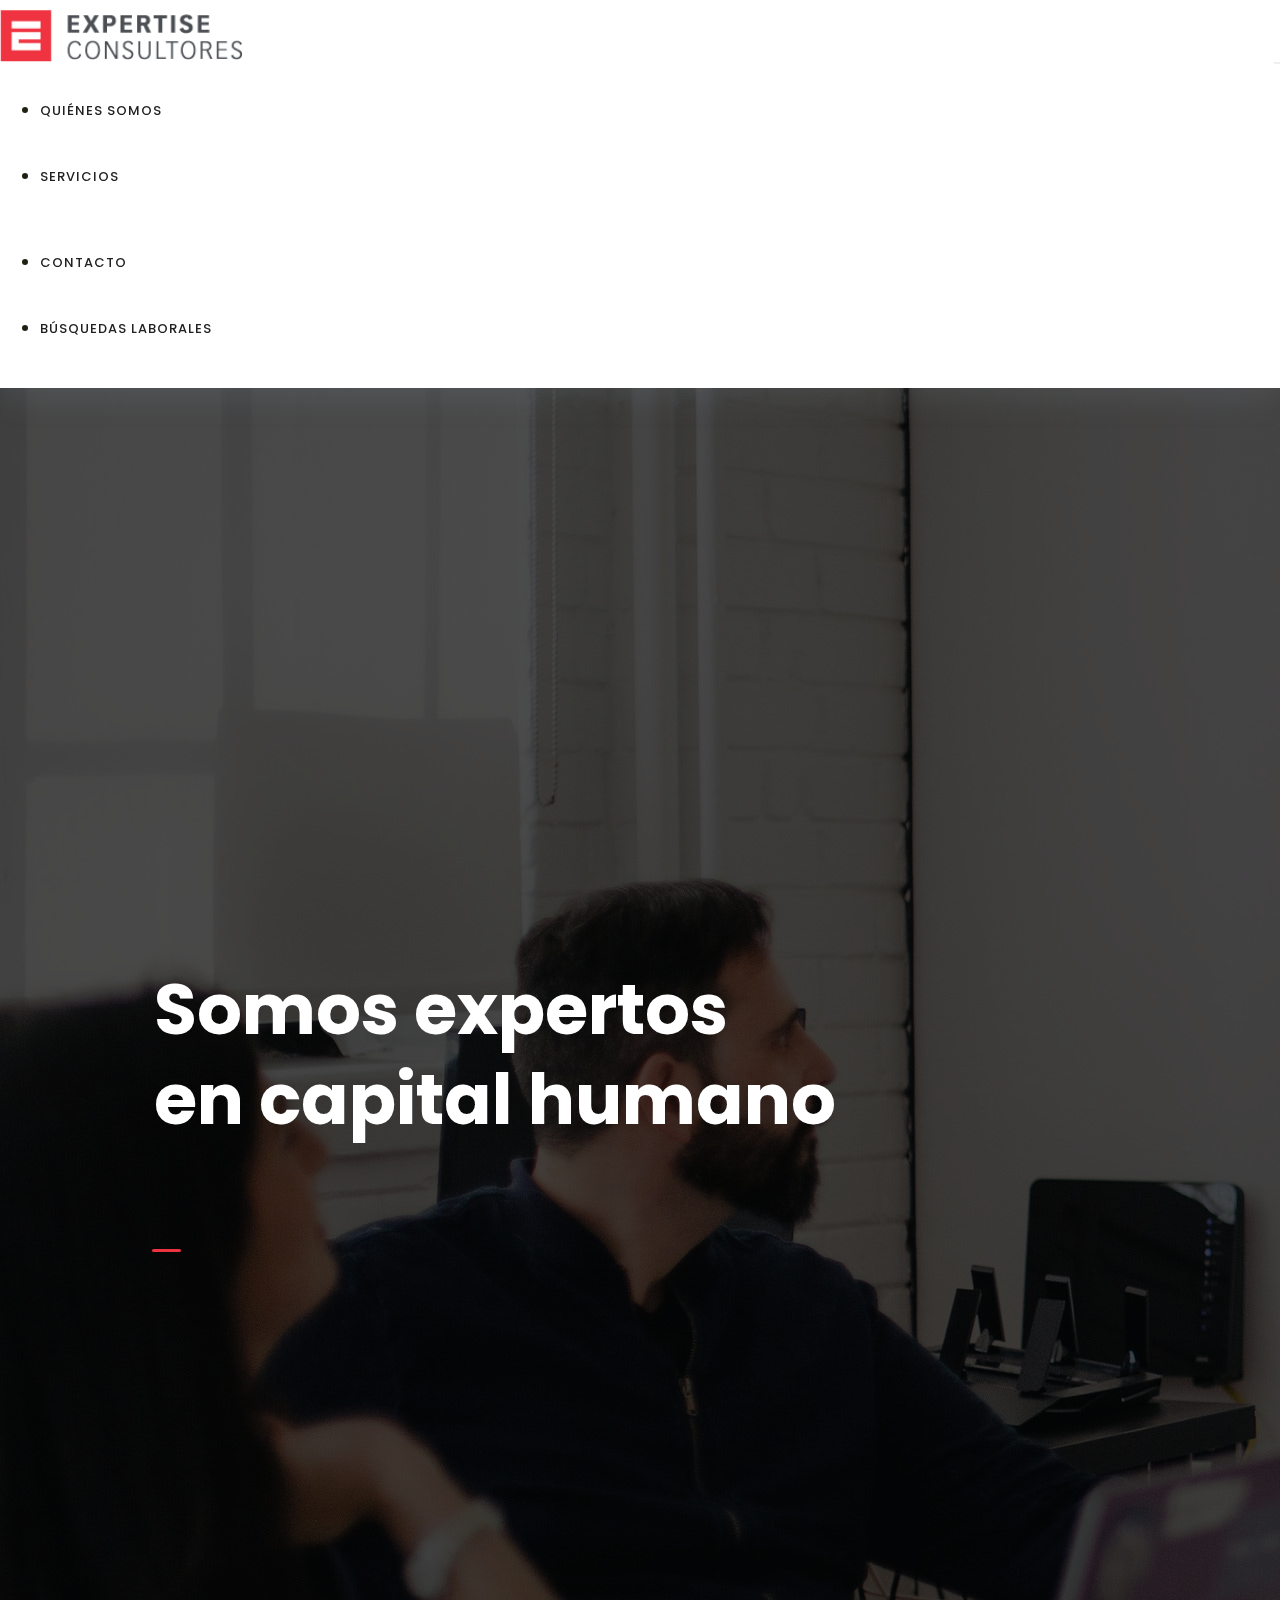
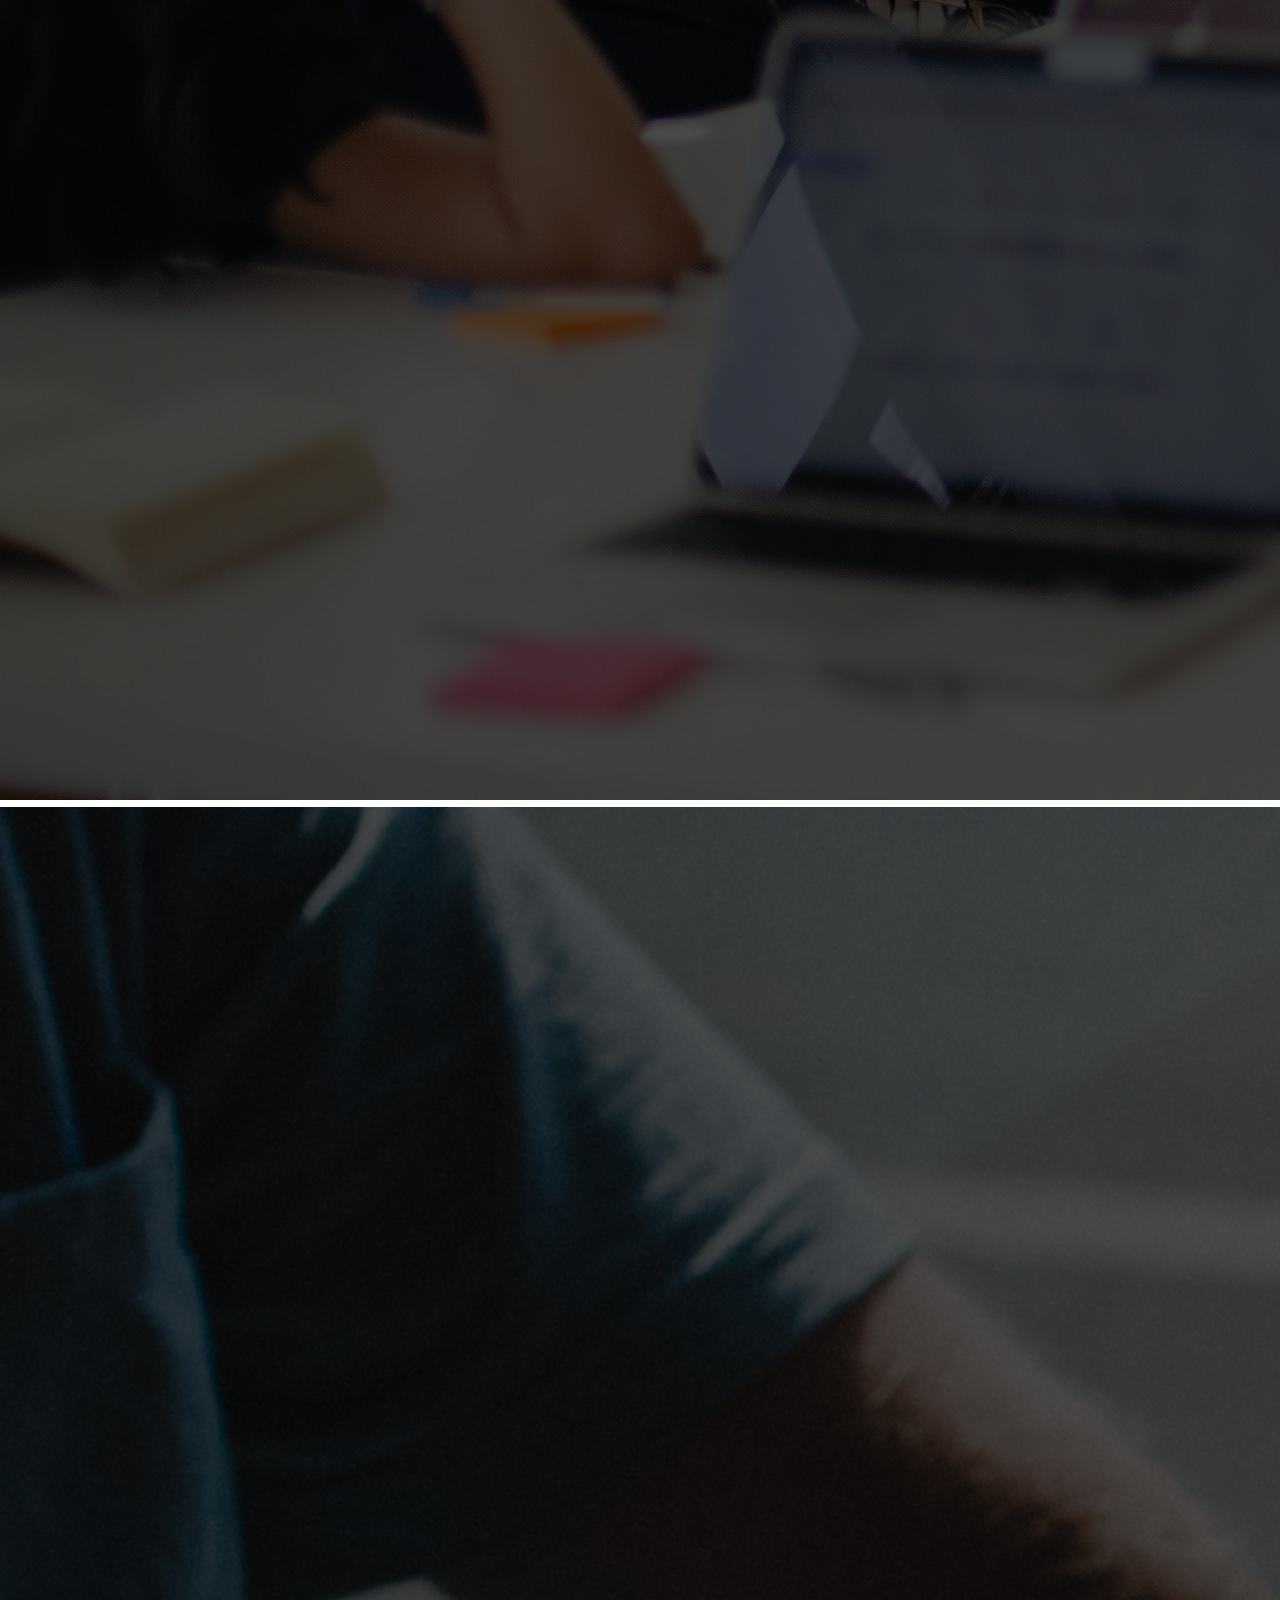
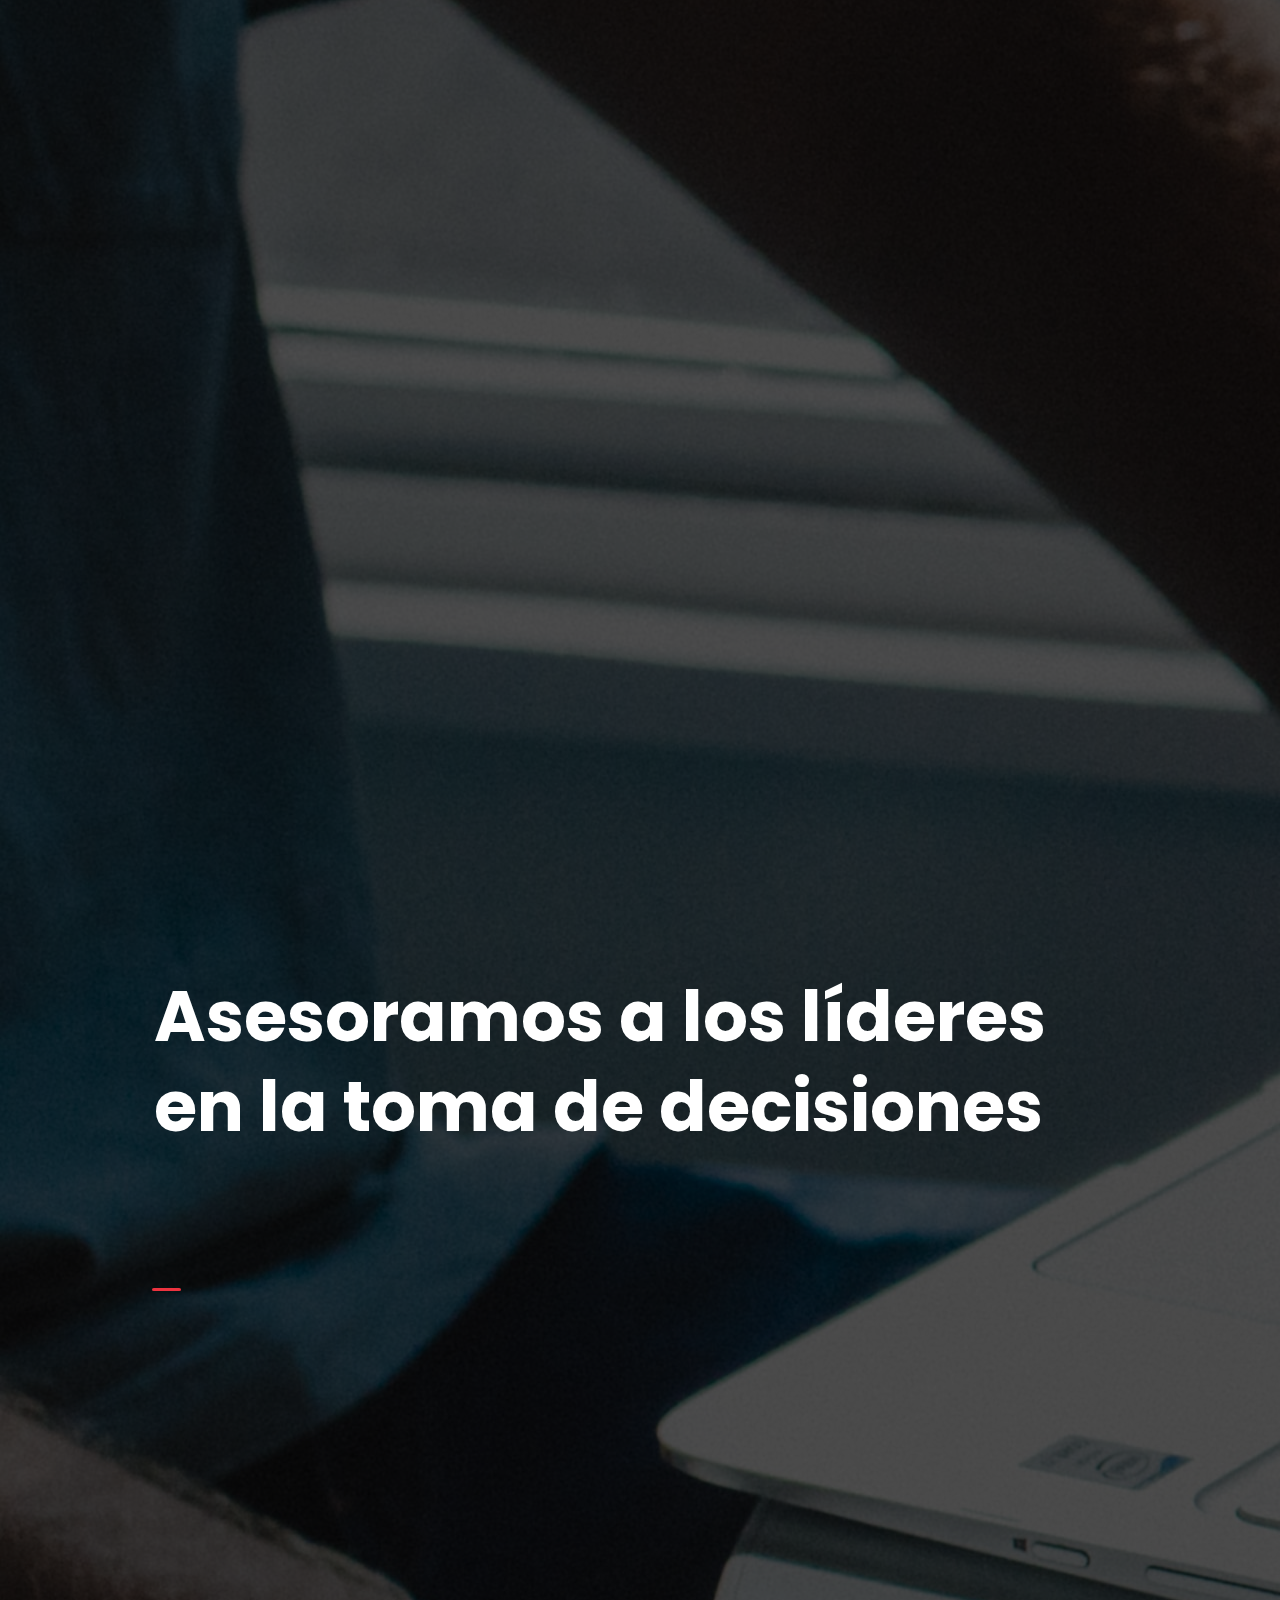
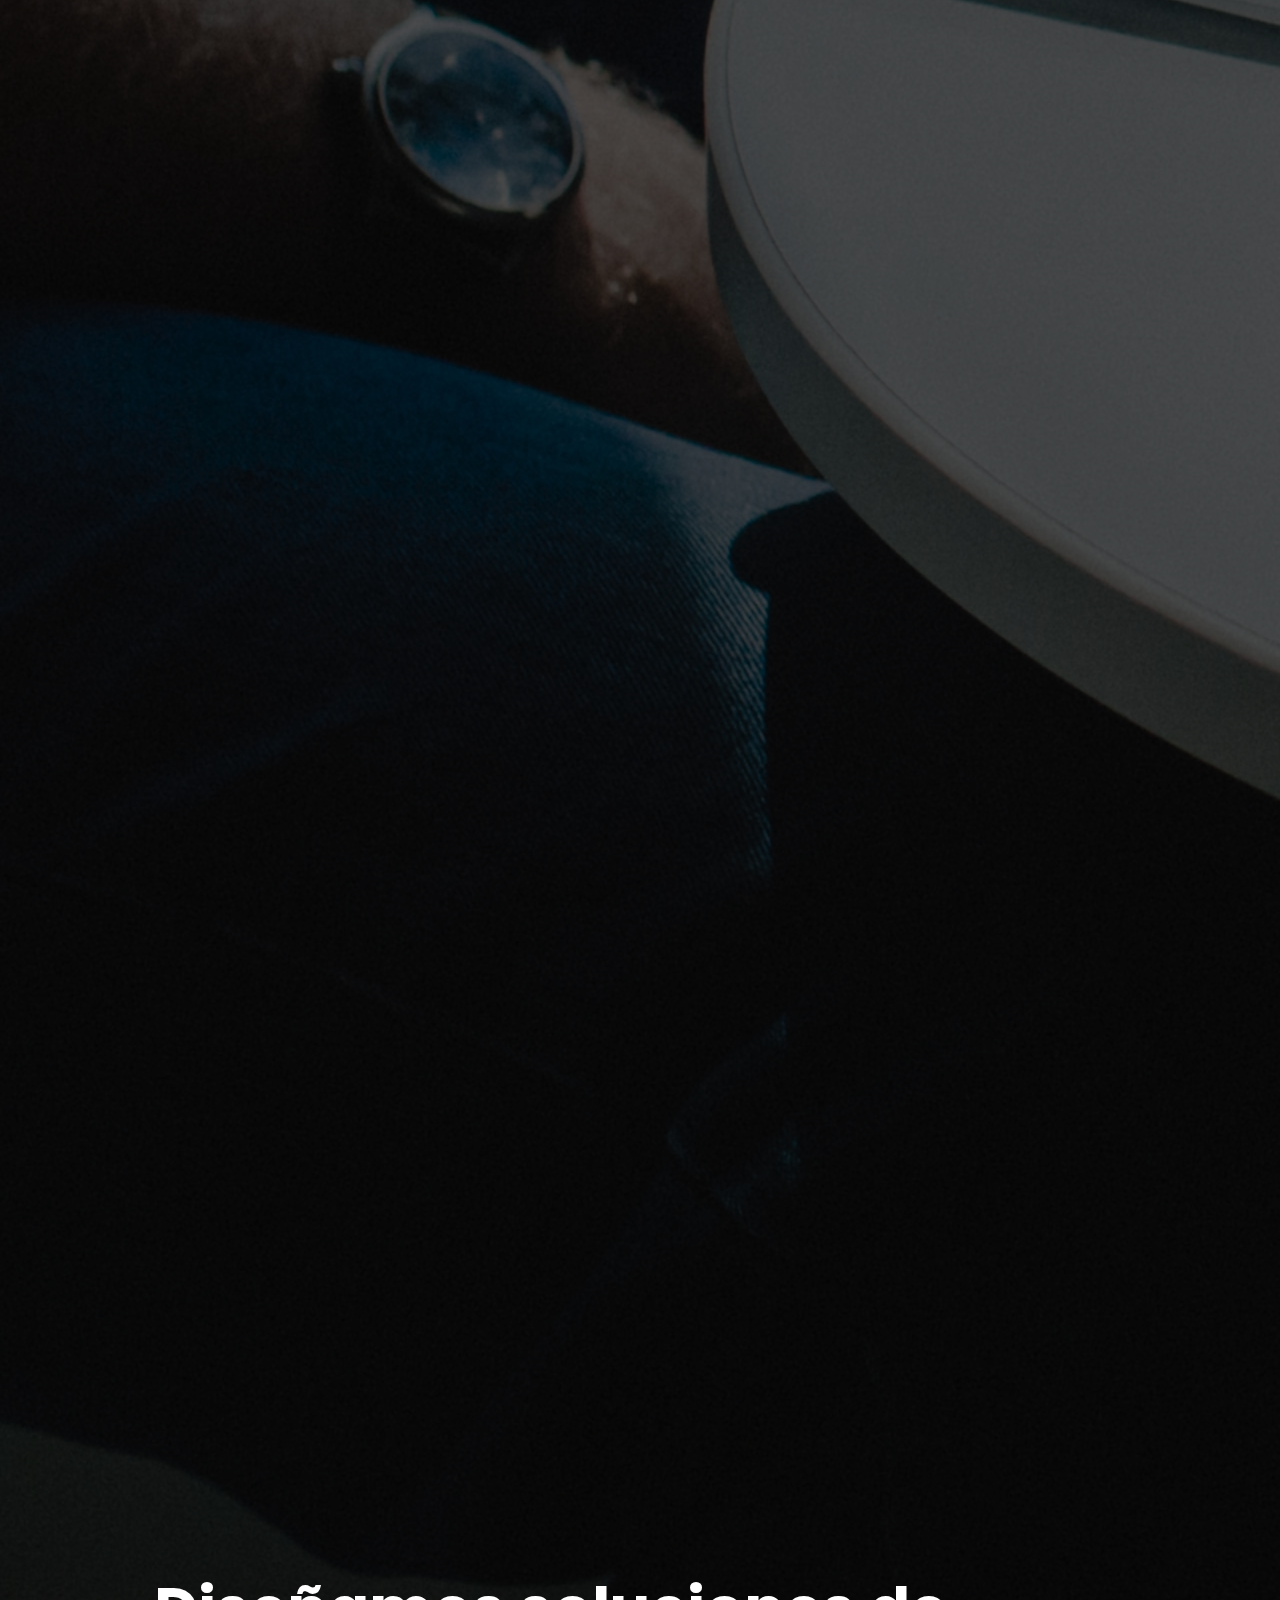
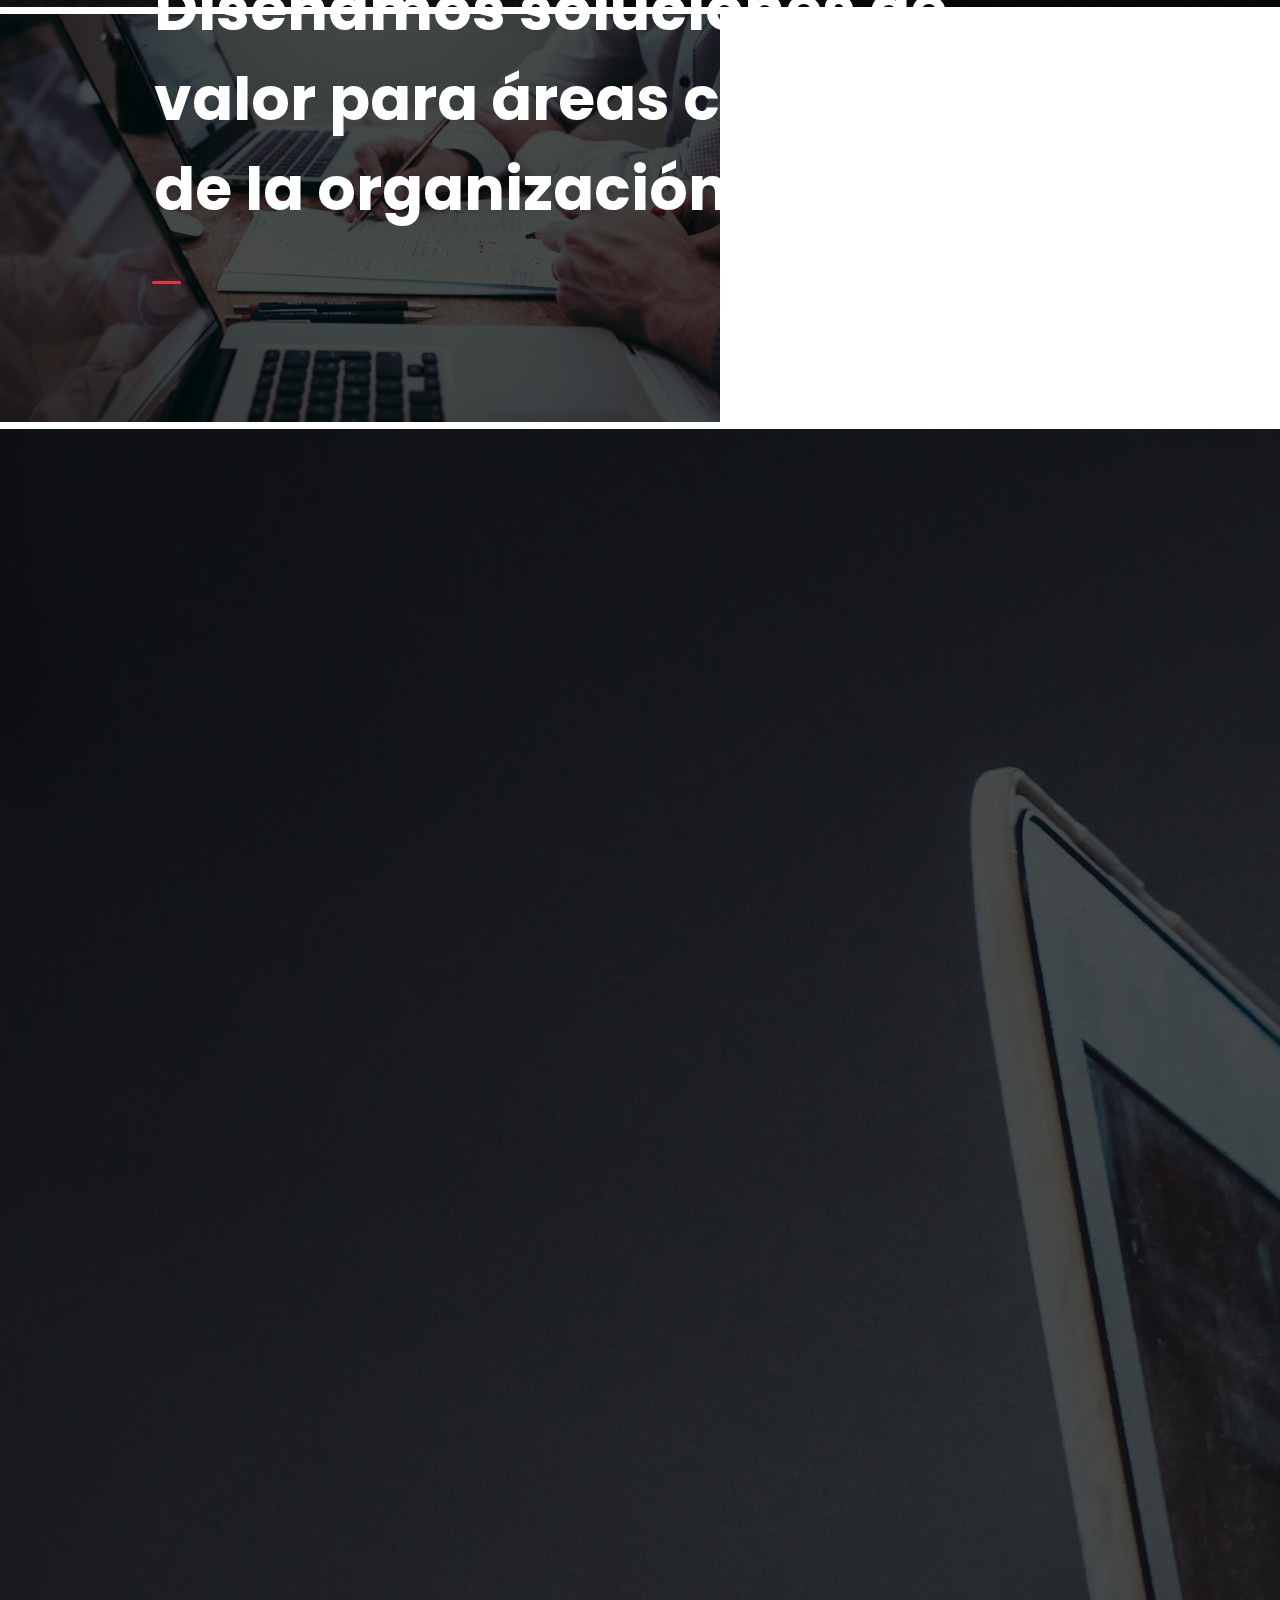
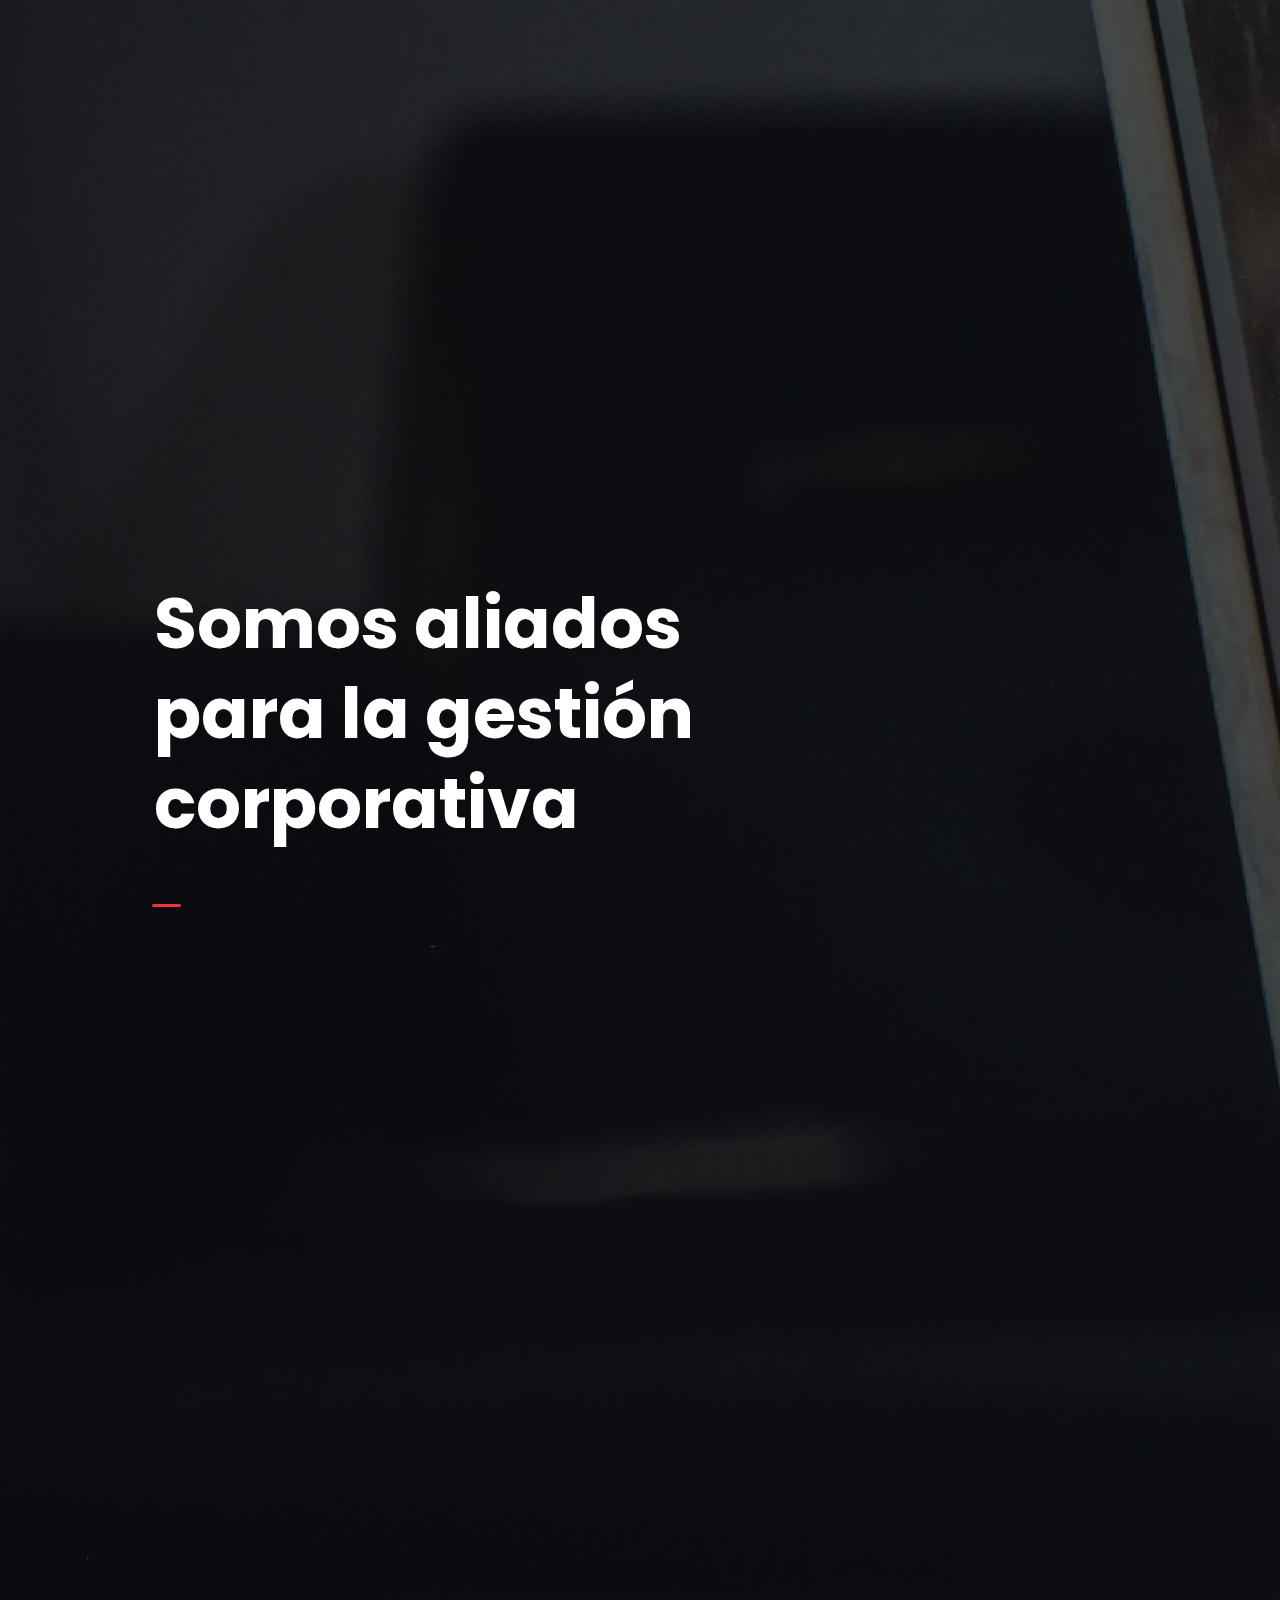
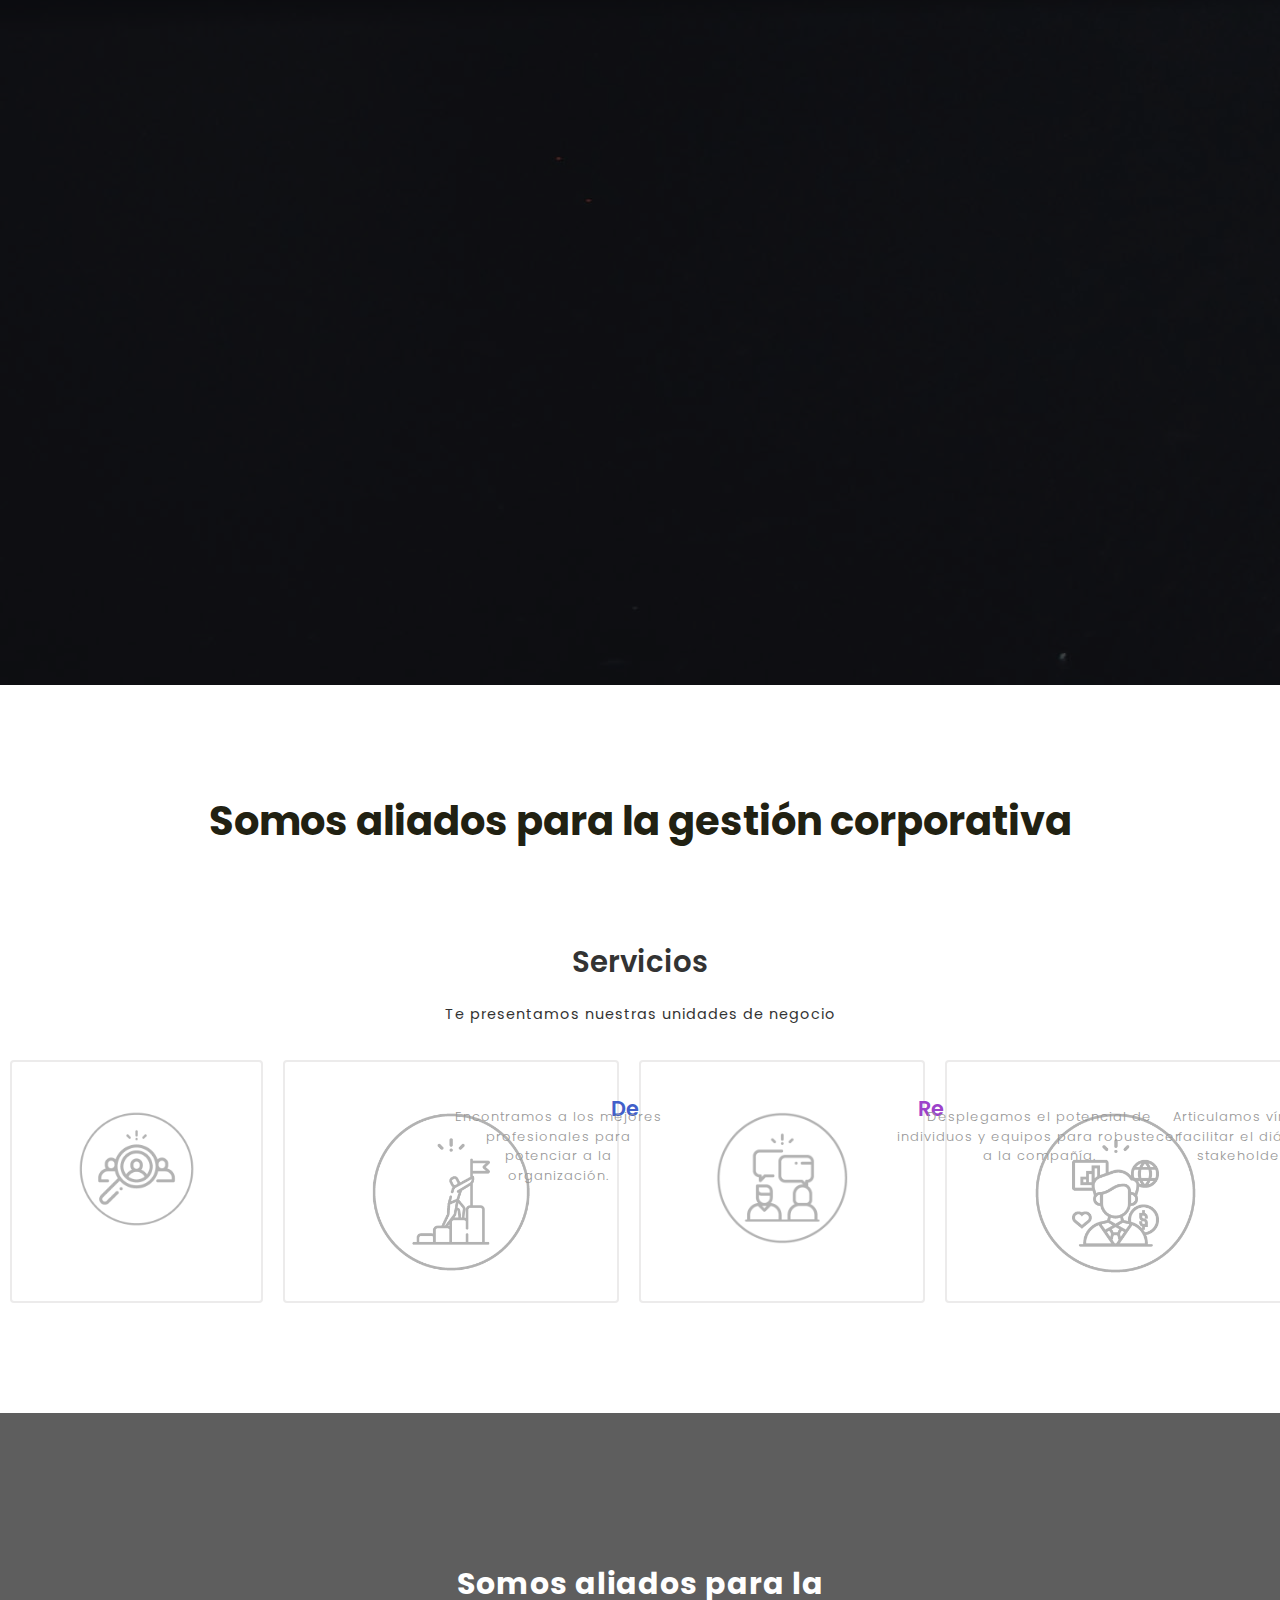
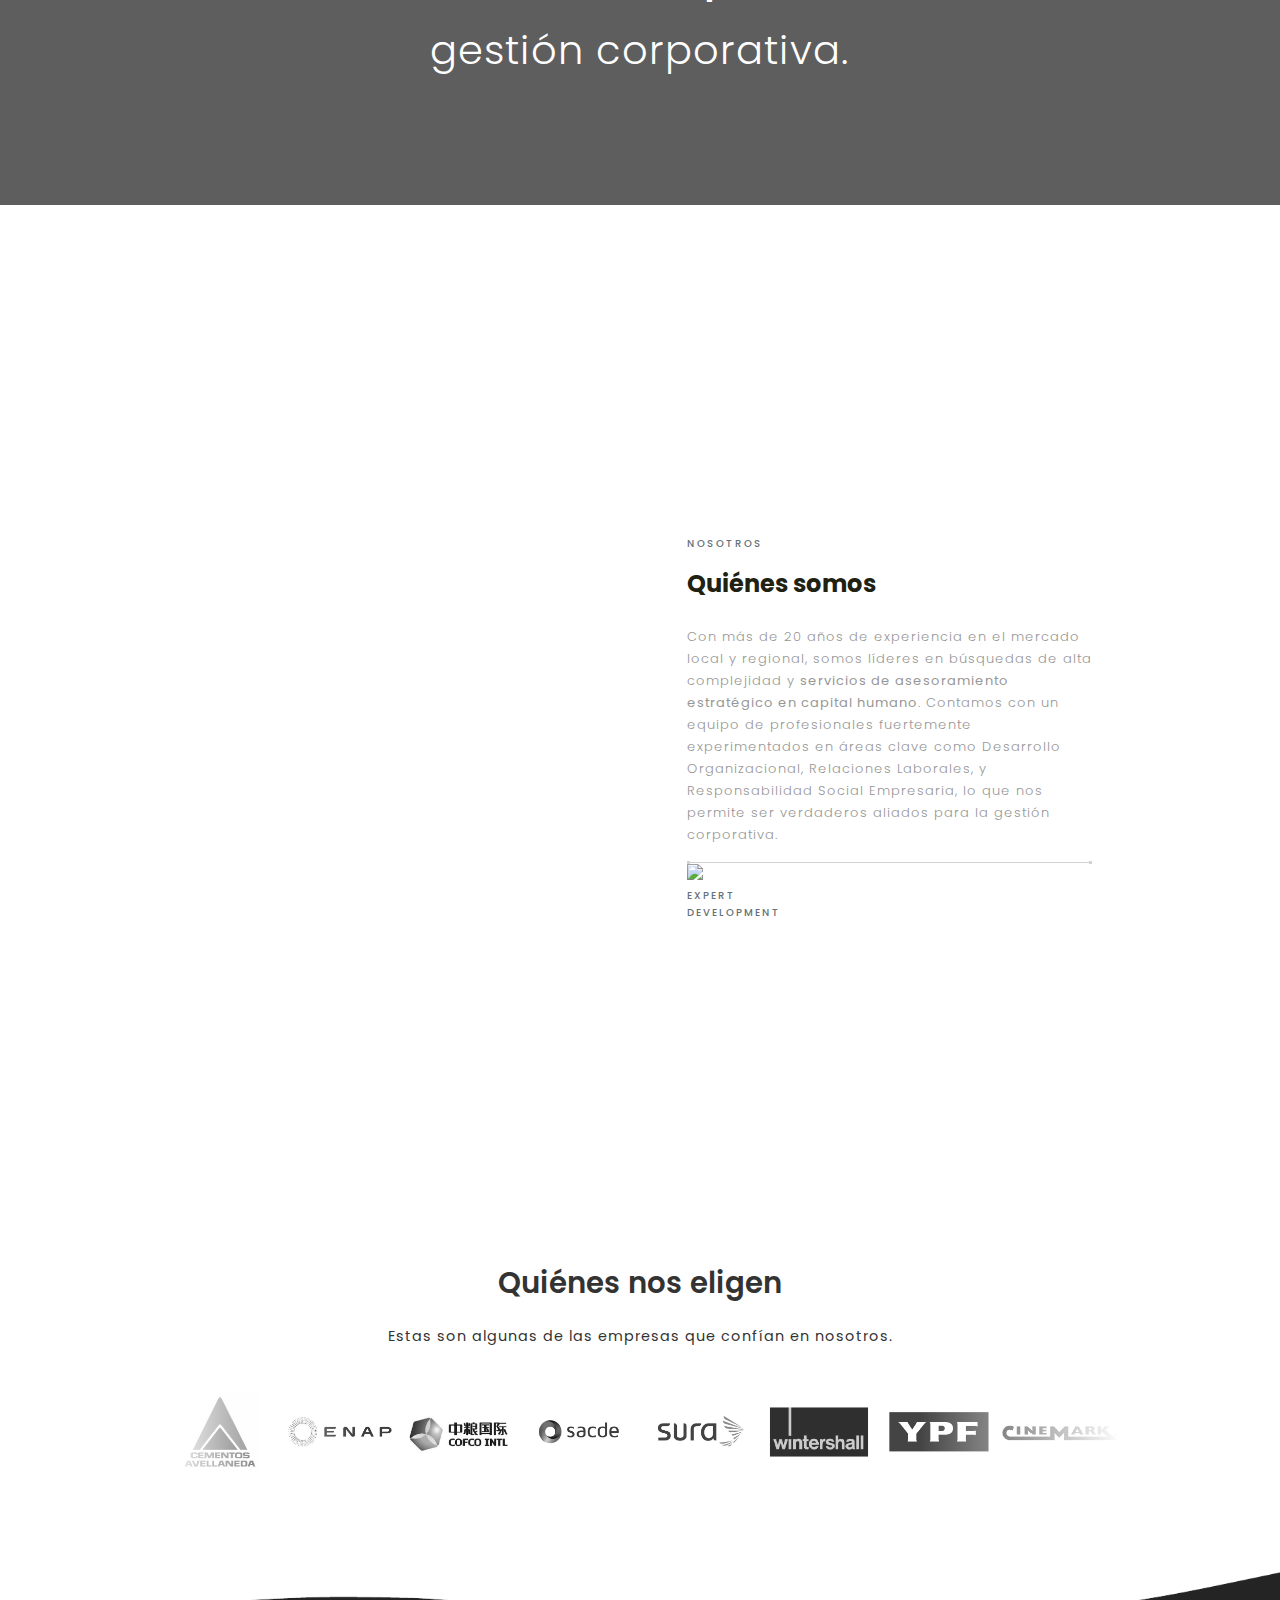
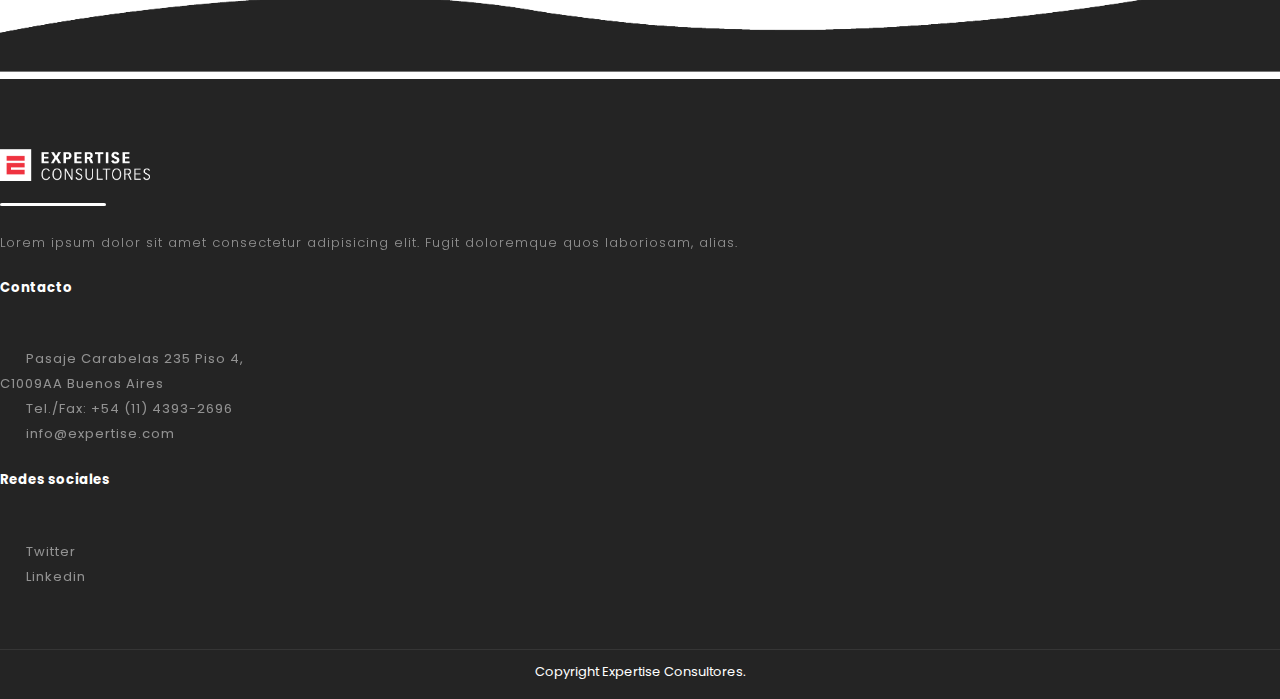
==== index.html @ 8ac510cd "first commit" ====
<!DOCTYPE html>
<html lang="en">

<head>
    <meta charset="UTF-8">
    <meta name="viewport" content="width=device-width, initial-scale=1.0">
    <link rel="stylesheet" href="https://stackpath.bootstrapcdn.com/bootstrap/4.5.0/css/bootstrap.min.css"
        integrity="sha384-9aIt2nRpC12Uk9gS9baDl411NQApFmC26EwAOH8WgZl5MYYxFfc+NcPb1dKGj7Sk" crossorigin="anonymous">
    <link href="css/style.css" rel="stylesheet" type="text/css">
    <link href="./css/all.min.css" rel="stylesheet">
    <title>Expertise Consultores</title>
</head>

<body>
    <div class="navigation-wrap bg-light start-header start-style">
        <div class="container">
            <div class="row">
                <div class="col-12">
                    <nav class="navbar navbar-expand-md navbar-light">
                        <a class="navbar-brand" href="index.html" target="_blank"><img src="./images/logo-gris.png"
                                alt=""></a>
                        <button class="navbar-toggler" type="button" data-toggle="collapse"
                            data-target="#navbarSupportedContent" aria-controls="navbarSupportedContent"
                            aria-expanded="false" aria-label="Toggle navigation">
                            <span class="navbar-toggler-icon"></span>
                        </button>
                        <div class="collapse navbar-collapse" id="navbarSupportedContent">
                            <ul class="navbar-nav ml-auto py-4 py-md-0">
                                <li class="nav-item pl-4 pl-md-0 ml-0 ml-md-4">
                                    <a class="nav-link" href="quienes-somos.html">Quiénes Somos</a>
                                </li>
                                <li class="nav-item pl-4 pl-md-0 ml-0 ml-md-4">
                                    <a class="nav-link dropdown-toggle" data-toggle="dropdown" href="#" role="button"
                                        aria-haspopup="true" aria-expanded="false">Servicios</a>
                                    <div class="dropdown-menu">
                                        <a class="dropdown-item" href="#">Recursos humanos</a>
                                        <a class="dropdown-item" href="search.html">Search</a>
                                        <a class="dropdown-item" href="desarrollo-organizacional.html">Desarrollo
                                            organizacional</a>
                                        <a class="dropdown-item" href="rse.html">RSE</a>
                                    </div>
                                </li>
                                <li class="nav-item pl-4 pl-md-0 ml-0 ml-md-4">
                                    <a class="nav-link" href="contacto.html">Contacto</a>
                                </li>
                                <li class="nav-item pl-4 pl-md-0 ml-0 ml-md-4">
                                    <a class="nav-link" href="#">Búsquedas Laborales</a>
                                </li>
                            </ul>
                        </div>
                    </nav>
                </div>
            </div>
        </div>
    </div>

    <!-- <div id="carouselExampleFade" class="carousel slide carousel-fade" data-ride="carousel">
        <div class="carousel-inner">
          <div class="carousel-item active">
            <div><img src="./images/fotofondo.jpg" class="d-block w-100" alt="..."></div>
          </div>
          <div class="carousel-item">
            <div><img src="./images/encuentro.jpg" class="d-block w-100" alt="..."></div>
          </div>
          <div class="carousel-item">
            <div><img src="./images/Imagen-4.png" class="d-block w-100" alt="..."></div>
          </div>
          <div class="carousel-item">
            <div><img src="./images/imagen 5.png" class="d-block w-100" alt="..."></div>
          </div>
        </div>
        <a class="carousel-control-prev" href="#carouselExampleFade" role="button" data-slide="prev">
          <span class="carousel-control-prev-icon" aria-hidden="true"></span>
          <span class="sr-only">Previous</span>
        </a>
        <a class="carousel-control-next" href="#carouselExampleFade" role="button" data-slide="next">
          <span class="carousel-control-next-icon" aria-hidden="true"></span>
          <span class="sr-only">Next</span>
        </a>
      </div> -->




    <div id="carouselExampleFade" class="carousel slide carousel-fade" data-ride="carousel">
        <div class="carousel-inner">
            <div class="carousel-item active">
                <div class="kenburns-top">
                    <img src="./images/fotofondo.jpg" class="d-block w-100" alt="...">
                </div>
                <div class="texto1">
                    <h2 class="text-focus-in1">Somos expertos <br> en capital humano</h2>
                </div>
                <div class="line-with-dots11">
                    <div class="left-dot3"></div>
                    <div class="right-dot3"></div>
                </div>
            </div>
            <div class="carousel-item">
                <div class="kenburns-top">
                    <img src="./images/encuentro.jpg" class="d-block w-100" alt="...">
                </div>
                <div class="texto2">
                    <h2 class="text-focus-in2">Asesoramos a los líderes <br>
                        en la toma de decisiones</h2>
                </div>
                <div class="line-with-dots11">
                    <div class="left-dot3"></div>
                    <div class="right-dot3"></div>
                </div>
            </div>
            <div class="carousel-item">
                <div class="kenburns-top">
                    <img src="./images/Imagen-4.png" class="d-block w-100" alt="...">
                </div>
                <div class="texto3">
                    <h2 class="text-focus-in3">Diseñamos soluciones de <br>valor para áreas clave <br> de la organización</h2>
                </div>
                <div class="line-with-dots13">
                    <div class="left-dot3"></div>
                    <div class="right-dot3"></div>
                </div>
            </div>
            <div class="carousel-item">
                <div class="kenburns-top">
                    <img src="./images/search.jpg" class="d-block w-100" alt="...">
                </div>
                <div class="texto4">
                    <h2 class="text-focus-in4">Somos aliados <br> para la gestión <br> corporativa</h2>
                </div>
                <div class="line-with-dots14">
                    <div class="left-dot3"></div>
                    <div class="right-dot3"></div>
                </div>
            </div>
        </div>
        <a class="carousel-control-prev" href="#carouselExampleFade" role="button" data-slide="prev">
            <span class="carousel-control-prev-icon" aria-hidden="true"></span>
            <span class="sr-only">Previous</span>
        </a>
        <a class="carousel-control-next" href="#carouselExampleFade" role="button" data-slide="next">
            <span class="carousel-control-next-icon" aria-hidden="true"></span>
            <span class="sr-only">Next</span>
        </a>
    </div>


    <!--C<div class="header">
        Content before waves
        <div class="inner-header flex">
        </div>
        Waves Container
        <div>
            <svg class="waves" xmlns="http://www.w3.org/2000/svg" xmlns:xlink="http://www.w3.org/1999/xlink"
                viewBox="0 24 150 28" preserveAspectRatio="none" shape-rendering="auto">
                <defs>
                    <path id="gentle-wave"
                        d="M-160 44c30 0 58-18 88-18s 58 18 88 18 58-18 88-18 58 18 88 18 v44h-352z" />
                </defs>
                <g class="parallax">
                    <use xlink:href="#gentle-wave" x="48" y="0" fill="rgba(255,255,255,0.7" />
                    <use xlink:href="#gentle-wave" x="48" y="3" fill="rgba(255,255,255,0.5)" />
                    <use xlink:href="#gentle-wave" x="48" y="5" fill="rgba(255,255,255,0.3)" />
                    <use xlink:href="#gentle-wave" x="48" y="7" fill="#fff" />
                </g>
            </svg>
        </div>
        Waves end
    </div>-->






    <div class="frase-principal">
        <h5>Somos aliados para la gestión corporativa</h5>
    </div>


    <div class="container">
        <section>
            <h3>Servicios</h3>
            <p class="section-lead">Te presentamos nuestras unidades de negocio</p>
            <div class="services-grid">
                <div class="service service1">
                    <i class="ti-bar-chart"></i>
                    <img src="./images/icono-home4.png" alt="">
                    <h4>Search</h4>
                    <p>Encontramos a los
                        mejores profesionales
                        para potenciar a la
                        organización.</p>
                    <a href="#" class="cta">Ver más <span class="ti-angle-right"></a>
                </div>
                <div class="service service2">
                    <i class="ti-light-bulb"></i>
                    <img src="./images/icono-home2.png" alt="">
                    <h4>Desarrollo organizacional</h4>
                    <p>Desplegamos el
                        potencial de individuos
                        y equipos para
                        robustecer a la
                        compañía.</p>
                    <a href="#" class="cta">Ver más <span class="ti-angle-right"></a>
                </div>

                <div class="service service3">
                    <i class="ti-money"></i>
                    <img src="./images/icono-home3.png" alt="">
                    <h4>Relaciones laborales</h4>
                    <p>Articulamos vínculos
                        para facilitar el diálogo
                        entre stakeholders clave.</p>
                    <a href="#" class="cta">Ver más <span class="ti-angle-right"></span></a>
                </div>
                <div class="service service4">
                    <i class="ti-money"></i>
                    <img src="./images/icono-home1.png" alt="">
                    <h4>Sustentabilidad & RSE</h4>
                    <p>Gestionamos y
                        certificamos
                        planes y acciones
                        de triple impacto.</p>
                    <a href="#" class="cta">Ver más <span class="ti-angle-right"></span></a>
                </div>
            </div>
        </section>
    </div>

    <!--Content ends-->

    <!-- parallax-->
    <div class="container-fluid d-none d-sm-none d-md-block" style="padding-left:0px;">
        <div class="row" style="margin-bottom: 0px;">
            <div class="col-sm-12" style="padding-top:0px;padding-left: 0px;padding-right: 0px;">
                <div class="div-block1" id="Quehacemos">
                    <div class="w-container">
                        <div class="paragraph-21">
                            <p class="paragraph-201">Somos aliados para la </p>
                            <p class="paragraph-20" style="margin:0px">gestión corporativa.
                            </p>
                        </div>
                    </div>
                </div>
            </div>
        </div>
    </div>

    <div id="Studio" class="content-section">
        <div class="content-wrapper w-container">

        </div>
        <div data-ix="content-section-3" class="flex-wrapper less-bottom-border">
            <div data-ix="move-up-on-load-1" class="wide-column"
                style="opacity: 1; transform: translateX(0px) translateY(0px) translateZ(0px); transition: opacity 200ms, transform 800ms;">
            </div>
            <div data-ix="move-right-on-load-2" class="wide-text-column">
                <div class="wide-column-text-box" data-ix="move-up-on-load-2"
                    style="opacity: 1; transform: translateX(0px) translateY(0px) translateZ(0px); transition: opacity 200ms, transform 800ms;">
                    <div class="contenido-blanco">
                        <div class="heading-box">
                            <div class="mini-title">nosotros</div>
                            <h2>Quiénes somos</h2>
                        </div>
                        <p>Con más de 20 años de experiencia en el mercado local y regional,
                            somos líderes en búsquedas de alta complejidad y <strong>servicios de
                                asesoramiento estratégico en capital humano</strong>.
                            Contamos con un equipo de profesionales fuertemente
                            experimentados en áreas clave como Desarrollo Organizacional,
                            Relaciones Laborales, y Responsabilidad Social Empresaria, lo que
                            nos permite ser verdaderos aliados para la gestión corporativa. </p>
                        <!-- <p>Expertise Consultores es una empresa argentina de consultoría en Recursos Humanos con más de
                            15 años de trayectoria en el mercado nacional y regional. En estos años de continuo
                            crecimiento, hemos asistido a empresas nacionales y
                            multinacionales de primera línea, pertenecientes a los más variados rubros de la actividad
                            económica.</p> -->
                        <div class="mini-section">
                            <div class="mini-section-box-middle">
                                <div class="line-with-dots">
                                    <div class="left-dot"></div>
                                    <div class="right-dot"></div>
                                </div>
                            </div>
                            <div class="mini-section-box">
                                <img src="http://uploads.webflow.com/58e660e85f1ee2ef42d0321d/58e67af3b67685d26f850b8b_Id.png"
                                    width="46" class="mini-section-icon">
                                <div class="mini-title">EXPERT
                                    <br>DEVELOPMENT</div>
                            </div>
                        </div>
                    </div>
                </div>
            </div>
        </div>
    </div>

    <div class="clientes">
        <div>
            <h3>Quiénes nos eligen</h3>
            <p class="section-lead">Estas son algunas de las empresas que confían en nosotros.</p>
        </div>
        <div class="slider">
            <div class="slide-track">
                <div class="slide-clientes">
                    <img src="./images/logos/1-01.png" />
                </div>
                <div class="slide-clientes">
                    <img src="./images/logos/1-02.png" />
                </div>
                <div class="slide-clientes">
                    <img src="./images/logos/1-03.png" />
                </div>
                <!-- <div class="slide-clientes">
                    <img src="./images/logos/1-04.png" />
                </div> -->
                <div class="slide-clientes">
                    <img src="./images/logos/1-05.png" />
                </div>
                <div class="slide-clientes">
                    <img src="./images/logos/1-06.png" />
                </div>
                <div class="slide-clientes">
                    <img src="./images/logos/1-07.png" />
                </div>
                <div class="slide-clientes">
                    <img src="./images/logos/1-08.png" />
                </div>
                <div class="slide-clientes">
                    <img src="./images/logos/1-09.png" />
                </div>
                <div class="slide-clientes">
                    <img src="./images/logos/1-10.png" />
                </div>
                <div class="slide-clientes">
                    <img src="./images/logos/1-11.png" />
                </div>
                <div class="slide-clientes">
                    <img src="./images/logos/1-12.png" />
                </div>
                <div class="slide-clientes">
                    <img src="./images/logos/1-13.png" />
                </div>
                <div class="slide-clientes">
                    <img src="./images/logos/1-14.png" />
                </div>
                <div class="slide-clientes">
                    <img src="./images/logos/1-15.png" />
                </div>
                <div class="slide-clientes">
                    <img src="./images/logos/1-16.png" />
                </div>
                <div class="slide-clientes">
                    <img src="./images/logos/1-17.png" />
                </div>
                <div class="slide-clientes">
                    <img src="./images/logos/1-18.png" />
                </div>
                <div class="slide-clientes">
                    <img src="./images/logos/1-19.png" />
                </div>
                <!-- <div class="slide-clientes">
                    <img src="./images/logos/1-20.png" />
                </div> -->
                <div class="slide-clientes">
                    <img src="./images/logos/1-21.png" />
                </div>
                <div class="slide-clientes">
                    <img src="./images/logos/1-22.png" />
                </div>
                <div class="slide-clientes">
                    <img src="./images/logos/1-23.png" />
                </div>
                <!-- <div class="slide-clientes">
                    <img src="./images/logos/1-24.png" />
                </div> -->
                <!-- <div class="slide-clientes">
                    <img src="./images/logos/1-25.png" />
                </div> -->
                <div class="slide-clientes">
                    <img src="./images/logos/1-26.png" />
                </div>
                <!-- <div class="slide-clientes">
                    <img src="./images/logos/1-27.png" />
                </div> -->
                <div class="slide-clientes">
                    <img src="./images/logos/1-28.png" />
                </div>
            </div>
        </div>
    </div>





    <!-- <div class="cuadro-gris">


    </div> -->








    <div class="padre-footer">
        <!-- <div class="image-footer">
            <div class="content-section1 contact-us">
                <div class="text-box _7" data-ix="move-up-on-load-2">
                    <div class="heading-box">
                        <div class="mini-title">Contactanos</div>
                        <h2 class="heading-2">Contacto</h2>
                    </div>
                    <p>Lorem ipsum dolor sit amet, consectetur adipisicing elit. Placeat, perspiciatis asperiores
                        nisi aut ipsum facilis nostrum minus omnis, perferendis, eum quam cum dicta expedita
                        consequuntur iure illum blanditiis! Enim, laudantium!</p>
                    <div class="divider-line"></div>
                    <div class="contact-details-big">01-800-123-456
                        <br>hey@yourwebsite.com</div>
                    <a href="/contact-us" class="button w-button">contact form</a>
                </div>
            </div>
        </div> -->
        <div class="linea-negra">
            <img src="images/linea.png" alt="">
        </div>
        <div class="footerult">


            <div class="container">
                <div class="row">
                    <div class="col-xs-12 col-md-4">
                        <img src="images/logo-tblanco.png" width="150" alt="logo">
                        <div class="line-with-dots10">
                            <div class="left-dot10"></div>
                            <div class="right-dot10"></div>
                        </div>
                        <p>Lorem ipsum dolor sit amet consectetur adipisicing elit. Fugit doloremque quos laboriosam,
                            alias.
                        </p>
                    </div>

                    <div class="col-xs-12 col-md-4">
                        <h5 class="heading-4">Contacto</h5><br>
                        <div class="footer-link-wrapper1 w-clearfix">
                            <i class="fal fa-map-marker-alt"></i>
                            <a href="maps" class="footer-link">Pasaje Carabelas 235 Piso 4,<br>C1009AA Buenos Aires</a>
                        </div>
                        <div class="footer-link-wrapper1 w-clearfix">
                            <i class="fal fa-phone-alt"></i>
                            <a href="maps" class="footer-link">Tel./Fax: +54 (11) 4393-2696</a>
                        </div>
                        <div class="footer-link-wrapper1 w-clearfix">
                            <i class="fal fa-envelope"></i>
                            <a href="mailto:info@expertise.com" class="footer-link">info@expertise.com</a>
                        </div>
                    </div>
                    <div class="col-xs-12 col-md-4">
                        <h5 class="heading-4">Redes sociales</h5><br>
                        <div class="footer-link-wrapper1 w-clearfix">
                            <i class="fab fa-twitter"></i>
                            <a href="https://twitter.com/expertisesa" class="footer-link with-icon">Twitter</a>
                        </div>
                        <div class="footer-link-wrapper1 w-clearfix">
                            <i class="fab fa-linkedin"></i>
                            <a href="https://www.linkedin.com/company/expertise-consultores/"
                                class="footer-link with-icon">Linkedin</a>
                        </div>
                    </div>
                </div>
            </div>
        </div>
        <div class="footer-copy">
            <div class="center footer2 d-none d-sm-none d-md-block">
                <div class="container">
                    <div class="row">
                        <div class="col-xs-12 col-sm-12 col-md-12">
                            <div class="w-container">
                                <div class="footer-text">Copyright Expertise Consultores.</div>
                            </div>
                        </div>
                    </div>
                </div>
            </div>
        </div>
    </div>
















    <!-- footer-->













    <script src="https://code.jquery.com/jquery-3.3.1.slim.min.js"
        integrity="sha384-q8i/X+965DzO0rT7abK41JStQIAqVgRVzpbzo5smXKp4YfRvH+8abtTE1Pi6jizo"
        crossorigin="anonymous"></script>
    <script src="https://cdnjs.cloudflare.com/ajax/libs/popper.js/1.14.7/umd/popper.min.js"
        integrity="sha384-UO2eT0CpHqdSJQ6hJty5KVphtPhzWj9WO1clHTMGa3JDZwrnQq4sF86dIHNDz0W1"
        crossorigin="anonymous"></script>
    <script src="https://stackpath.bootstrapcdn.com/bootstrap/4.3.1/js/bootstrap.min.js"
        integrity="sha384-JjSmVgyd0p3pXB1rRibZUAYoIIy6OrQ6VrjIEaFf/nJGzIxFDsf4x0xIM+B07jRM"
        crossorigin="anonymous"></script>
    <script src="https://ajax.googleapis.com/ajax/libs/jquery/2.2.0/jquery.min.js" type="text/javascript"></script>
    <script src="js/js.js" type="text/javascript"></script>
</body>

</html>
---- css/style.css ----
@import url('https://fonts.googleapis.com/css?family=Poppins:100,100i,200,200i,300,300i,400,400i,500,500i,600,600i,700,700i,800,800i,900,900i&subset=devanagari,latin-ext');

/* #Primary
================================================== */
body{
font-family: 'Poppins', sans-serif;
font-size: 16px;
line-height: 24px;
font-weight: 400;
color: #212112;
background-position: center;
background-repeat: repeat;
background-size: 7%;
background-color: #fff;
overflow-x: hidden;
transition: all 200ms linear;
}

/* #Navigation
================================================== */

.start-header {
opacity: 1;
transform: translateY(0);
padding: 10px 0;
box-shadow: 0 10px 30px 0 rgba(138, 155, 165, 0.15);
-webkit-transition : all 0.3s ease-out;
transition : all 0.3s ease-out;
}
.start-header.scroll-on {
box-shadow: 0 5px 10px 0 rgba(138, 155, 165, 0.15);
padding: 5px 0;
-webkit-transition : all 0.3s ease-out;
transition : all 0.3s ease-out;
}
.start-header.scroll-on .navbar-brand img{
height: 28px;
-webkit-transition : all 0.3s ease-out;
transition : all 0.3s ease-out;
}
.navigation-wrap{
position: fixed;
width: 100%;
top: 0;
left: 0;
z-index: 1000;
-webkit-transition : all 0.3s ease-out;
transition : all 0.3s ease-out;
}
.navbar{
padding: 0;
}
.navbar-brand img{
height: 52px;
width: auto;
display: block;
-webkit-transition : all 0.3s ease-out;
transition : all 0.3s ease-out;
}
.navbar-toggler {
float: right;
border: none;
padding-right: 0;
}
.navbar-toggler:active,
.navbar-toggler:focus {
outline: none;
}
.navbar-light .navbar-toggler-icon {
width: 24px;
height: 17px;
background-image: none;
position: relative;
border-bottom: 1px solid #000;
transition: all 300ms linear;
}
.navbar-light .navbar-toggler-icon:after, 
.navbar-light .navbar-toggler-icon:before{
width: 24px;
position: absolute;
height: 1px;
background-color: #000;
top: 0;
left: 0;
content: '';
z-index: 2;
transition: all 300ms linear;
}
.navbar-light .navbar-toggler-icon:after{
top: 8px;
}
.navbar-toggler[aria-expanded="true"] .navbar-toggler-icon:after {
transform: rotate(45deg);
}
.navbar-toggler[aria-expanded="true"] .navbar-toggler-icon:before {
transform: translateY(8px) rotate(-45deg);
}
.navbar-toggler[aria-expanded="true"] .navbar-toggler-icon {
border-color: transparent;
}
.nav-link{
color: #212121 !important;
font-weight: 500;
transition: all 200ms linear;
}
.nav-item:hover .nav-link{
color: #ED333F !important;
}
.nav-item.active .nav-link{
color: #777 !important;
}
.nav-link {
position: relative;
padding: 5px 0 !important;
display: inline-block;
}
.nav-item:after{
position: absolute;
bottom: -5px;
left: 0;
width: 100%;
height: 2px;
content: '';
background-color: #ED333F;
opacity: 0;
transition: all 200ms linear;
}

.nav-item:hover:after{
bottom: 0;
opacity: 1;
}
.nav-item.active:hover:after{
opacity: 0;
}
.nav-item{
position: relative;
transition: all 200ms linear;
}

/* #Primary style
================================================== */

.bg-light {
background-color: #fff !important;
transition: all 200ms linear;
}
.section {
position: relative;
width: 100%;
display: block;
}
.full-height {
height: 100vh;
}
.over-hide {
overflow: hidden;
}
.absolute-center {
position: absolute;
top: 50%;
left: 0;
width: 100%;
margin-top: 40px;
transform: translateY(-50%);
z-index: 20;
}
h1{
font-size: 48px;
line-height: 1.2;
font-weight: 700;
color: #212112;
text-align: center;
}
p{
text-align: center;
margin: 0;
padding-top: 10px;
opacity: 1;
transform: translate(0);
transition: all 300ms linear;
transition-delay: 1700ms;
}
body.hero-anime p{
opacity: 0;
transform: translateY(40px);
transition-delay: 1700ms;
}
h1 span{
display: inline-block;
transition: all 300ms linear;
opacity: 1;
transform: translate(0);
}
body.hero-anime h1 span:nth-child(1){
opacity: 0;
transform: translateY(-20px);
}
body.hero-anime h1 span:nth-child(2){
opacity: 0;
transform: translateY(-30px);
}
body.hero-anime h1 span:nth-child(3){
opacity: 0;
transform: translateY(-50px);
}
body.hero-anime h1 span:nth-child(4){
opacity: 0;
transform: translateY(-10px);
}
body.hero-anime h1 span:nth-child(5){
opacity: 0;
transform: translateY(-50px);
}
body.hero-anime h1 span:nth-child(6){
opacity: 0;
transform: translateY(-20px);
}
body.hero-anime h1 span:nth-child(7){
opacity: 0;
transform: translateY(-40px);
}
body.hero-anime h1 span:nth-child(8){
opacity: 0;
transform: translateY(-10px);
}
body.hero-anime h1 span:nth-child(9){
opacity: 0;
transform: translateY(-30px);
}
body.hero-anime h1 span:nth-child(10){
opacity: 0;
transform: translateY(-20px);
}
h1 span:nth-child(1){
transition-delay: 1000ms;
}
h1 span:nth-child(2){
transition-delay: 700ms;
}
h1 span:nth-child(3){
transition-delay: 900ms;
}
h1 span:nth-child(4){
transition-delay: 800ms;
}
h1 span:nth-child(5){
transition-delay: 1000ms;
}
h1 span:nth-child(6){
transition-delay: 700ms;
}
h1 span:nth-child(7){
transition-delay: 900ms;
}
h1 span:nth-child(8){
transition-delay: 800ms;
}
h1 span:nth-child(9){
transition-delay: 600ms;
}
h1 span:nth-child(10){
transition-delay: 700ms;
}
body.hero-anime h1 span:nth-child(11){
opacity: 0;
transform: translateY(30px);
}
body.hero-anime h1 span:nth-child(12){
opacity: 0;
transform: translateY(50px);
}
body.hero-anime h1 span:nth-child(13){
opacity: 0;
transform: translateY(20px);
}
body.hero-anime h1 span:nth-child(14){
opacity: 0;
transform: translateY(30px);
}
body.hero-anime h1 span:nth-child(15){
opacity: 0;
transform: translateY(50px);
}
h1 span:nth-child(11){
transition-delay: 1300ms;
}
h1 span:nth-child(12){
transition-delay: 1500ms;
}
h1 span:nth-child(13){
transition-delay: 1400ms;
}
h1 span:nth-child(14){
transition-delay: 1200ms;
}
h1 span:nth-child(15){
transition-delay: 1450ms;
}
#switch,
#circle {
cursor: pointer;
-webkit-transition: all 300ms linear;
transition: all 300ms linear; 
} 
#switch {
width: 60px;
height: 8px;
border: 2px solid #ED333F;
border-radius: 27px;
background: #000;
position: relative;
display: block;
margin: 0 auto;
text-align: center;
opacity: 1;
transform: translate(0);
transition: all 300ms linear;
transition-delay: 1900ms;
}
body.hero-anime #switch{
opacity: 0;
transform: translateY(40px);
transition-delay: 1900ms;
}
#circle {
position: absolute;
top: -11px;
left: -13px;
width: 26px;
height: 26px;
border-radius: 50%;
background: #000;
}
.switched {
border-color: #000 !important;
background: #ED333F !important;
}
.switched #circle {
left: 43px;
box-shadow: 0 4px 4px rgba(26,53,71,0.25), 0 0 0 1px rgba(26,53,71,0.07);
background: #fff;
}
.nav-item .dropdown-menu {
transform: translate3d(0, 10px, 0);
visibility: hidden;
opacity: 0;
max-height: 0;
display: block;
padding: 0;
margin: 0;
transition: all 200ms linear;
}
.nav-item.show .dropdown-menu {
opacity: 1;
visibility: visible;
max-height: 999px;
transform: translate3d(0, 0px, 0);
}
.dropdown-menu {
padding: 10px!important;
margin: 0;
font-size: 13px;
letter-spacing: 1px;
color: #212121;
background-color: #fcfaff;
border: none;
border-radius: 3px;
box-shadow: 0 5px 10px 0 rgba(138, 155, 165, 0.15);
transition: all 200ms linear;
}
.dropdown-toggle::after {
display: none;
}

.dropdown-item {
padding: 3px 15px;
color: #212121;
border-radius: 2px;
transition: all 200ms linear;
}
.dropdown-item:hover, 
.dropdown-item:focus {
color: #fff;
background-color: rgba(237, 51, 63, 0.822);
}


/* #Media
================================================== */

@media (max-width: 767px) { 
h1{
font-size: 38px;
}
.nav-item:after{
display: none;
}
.nav-item::before {
position: absolute;
display: block;
top: 15px;
left: 0;
width: 11px;
height: 1px;
content: "";
border: none;
background-color: #000;
vertical-align: 0;
}
.dropdown-toggle::after {
position: absolute;
display: block;
top: 10px;
left: -23px;
width: 1px;
height: 11px;
content: "";
border: none;
background-color: #000;
vertical-align: 0;
transition: all 200ms linear;
}
.dropdown-toggle[aria-expanded="true"]::after{
transform: rotate(90deg);
opacity: 0;
}
.dropdown-menu {
padding: 0 !important;
background-color: transparent;
box-shadow: none;
transition: all 200ms linear;
}
.dropdown-toggle[aria-expanded="true"] + .dropdown-menu {
margin-top: 10px !important;
margin-bottom: 20px !important;
}
}

/* #Link to page
================================================== */

.link-to-portfolio {
position: fixed;
bottom: 30px;
right: 30px;
z-index: 200;
cursor: pointer;
width: 40px;
height: 40px;
text-align: center;
border-radius: 3px;
background-position: center center;
background-size: cover;
box-shadow: 0 0 0 2px rgba(12,12,12,.1);
transition: opacity .2s, border-radius .2s, box-shadow .2s;
transition-timing-function: ease-out;
}
.link-to-portfolio:hover {
opacity: 0.8;
border-radius: 50%;
box-shadow: 0 0 0 20px rgba(12,12,12,.1);
}

body {
margin:0;
}

h1 {
font-weight:300;
letter-spacing: 2px;
font-size:48px;
}

p {
letter-spacing: 1px;
font-size:14px;
color: #333333;
}

.header {
position:relative;
text-align:center;
background: url(../images/imagen-4.png) no-repeat;
min-height:100%;
background-size: cover;
color:white;
}
.logo {
width:50px;
fill:white;
padding-right:15px;
display:inline-block;
vertical-align: middle;
}

.inner-header {
height:65vh;
width:100%;
margin: 0;
padding: 0;
}

.flex { /*Flexbox for containers*/
display: flex;
justify-content: center;
align-items: center;
text-align: center;
}

.waves {
position:relative;
width: 100%;
height:15vh;
margin-bottom:-7px; /*Fix for safari gap*/
min-height:100px;
max-height:150px;
}

.content {
position:relative;
height:20vh;
text-align:center;
background-color: white;
}

/* Animation */

.parallax > use {
animation: move-forever 25s cubic-bezier(.55,.5,.45,.5)     infinite;
}
.parallax > use:nth-child(1) {
animation-delay: -2s;
animation-duration: 7s;
}
.parallax > use:nth-child(2) {
animation-delay: -3s;
animation-duration: 10s;
}
.parallax > use:nth-child(3) {
animation-delay: -4s;
animation-duration: 13s;
}
.parallax > use:nth-child(4) {
animation-delay: -5s;
animation-duration: 20s;
}

/* Animation no */

.parallax2 > use {
animation: move-forever 25s cubic-bezier(.55,.5,.45,.5)     infinite;
}
.parallax > use:nth-child(1) {

}
.parallax > use:nth-child(2) {

}
.parallax > use:nth-child(3) {

}
.parallax > use:nth-child(4) {

}
@keyframes move-forever {
0% {
transform: translate3d(-90px,0,0);
}
100% { 
transform: translate3d(85px,0,0);
}
}
/*Shrinking for mobile*/
@media (max-width: 768px) {
.waves {
height:40px;
min-height:40px;
}
.content {
height:30vh;
}
h1 {
font-size:24px;
}
}

*, *:before, *:after {
-webkit-box-sizing: inherit;
-moz-box-sizing: inherit;
box-sizing: inherit;
}

html {
-webkit-box-sizing: border-box;
-moz-box-sizing: border-box;
box-sizing: border-box;
}

a {
text-decoration: none;
margin: 1rem 0;
font-weight: 600;
text-transform: uppercase;
font-size: 0.8125rem;
letter-spacing: 1px;
}

p {
font-size: 0.9rem;
margin: 1rem 0;
line-height: 1.5;
}

section {/* max-width: 1080px; */margin: 0 auto;text-align: center;margin-bottom: 100px;/* padding: 30px; */}

h3 {
font-weight: 600;
color: #333;
font-size: 1.825rem;
margin: 1.3rem 0;
}

.section-lead {
max-width: 600px;
margin: 1rem auto 1.5rem;
}

.service a {
color: #5b7abb;
display: block;
}

.service p {
color: #979797;
font-size: 13px;
font-weight: 300;
}

.service h4 {
font-weight: 600;
color: #56ceba;
font-size: 1.3rem;
margin: 1rem 0 0.6rem;
}

.services-grid {
display: -webkit-box;
display: flex;
-webkit-box-align: center;
/* align-items: center; */
}

.service {
background: #fff;
margin: 10px;
padding: 19px;
border-radius: 4px;
text-align: center;
-webkit-box-flex: 1;
flex: 1;
display: -webkit-box;
/* display: flex; */
flex-wrap: wrap;
border: 2px solid #ecebeb;
-webkit-transition: all 0.3s ease;
-moz-transition: all 0.3s ease;
transition: all 0.3s ease;
}

.service:hover {
-webkit-box-shadow: 0 5px 10px rgba(0, 0, 0, 0.08);
-moz-box-shadow: 0 5px 10px rgba(0, 0, 0, 0.08);
box-shadow: 0 5px 10px rgba(0, 0, 0, 0.08);
}

.service i {
font-size: 3.45rem;
margin: 1rem 0;
}

.service1 i,
.service1 h4,
.service1 .cta {
color: #42b7ca;
}

.service1:hover {
border: 2px solid #42b7ca;
}

.service2 i,
.service2 h4,
.service2 .cta {
color: #425fca;
}

.service2:hover {
border: 2px solid #425fca;
}

.service3 i,
.service3 h4,
.service3 .cta {
color: #9c42ca;
}

.service3:hover {
border: 2px solid #9c42ca;
}

.service4 i,
.service4 h4,
.service4 .cta {
color: #e8bd64;
}

.service4:hover {
border: 2px solid #e8bd64;
}

.service .cta span {
font-size: 0.6rem;
}

.service > * {
flex: 1 1 100%;
}

.service .cta {
align-self: flex-end;
}

.service img{
width: 55%;
padding-top: 30px;
}

@media all and (max-width:900px) {
.services-grid {
display: -webkit-box;
display: flex;
-webkit-box-orient: vertical;
-webkit-box-direction: normal;
flex-direction: column;
}
}

.div-block1 {
padding-top: 100px;
padding-bottom: 100px;
background-image: linear-gradient(180deg, rgba(0, 0, 0, .63), rgba(0, 0, 0, .63)), url('../images/fotofondo.jpg');
background-position: 0px 0px, 0px 0px;
background-size: auto, cover;
background-attachment: scroll, fixed;
/* text-align: right; */
padding: 130px;
}

.frase-principal {
text-align: center;
}

.frase-principal h5{
padding-top: 50px;
padding-bottom: 50px;
font-size: 40px;
}























.mini-title {
margin-bottom: 10px;
color: #647078;
font-size: 10px;
line-height: 17px;
font-weight: 500;
letter-spacing: 2px;
text-transform: uppercase;
}

.mini-title.bottom-border {
margin-bottom: 15px;
}

.mini-title.dark {
display: inline-block;
margin-bottom: 10px;
border-bottom: 1px solid #d7d7d9;
background-color: transparent;
color: #4b4b4a;
}

.intro-text-box {
display: block;
max-width: 660px;
margin-right: auto;
margin-left: auto;
text-align: center;
}

.intro-text {
color: #b0afb2;
font-size: 37px;
line-height: 60px;
}

.intro-box {
width: 30%;
padding: 45px;
background-color: #fff;
}

.flex-wrapper {
position: relative;
display: -webkit-box;
display: -webkit-flex;
display: -ms-flexbox;
display: flex;
-webkit-flex-wrap: wrap;
-ms-flex-wrap: wrap;
flex-wrap: wrap;
}

.flex-wrapper.space-between {
-webkit-box-pack: justify;
-webkit-justify-content: space-between;
-ms-flex-pack: justify;
justify-content: space-between;
}

.flex-wrapper.pricing {
border-bottom: 1px solid #d7d7d9;
}

.flex-wrapper.center {
-webkit-box-pack: center;
-webkit-justify-content: center;
-ms-flex-pack: center;
justify-content: center;
}

.flex-wrapper.vertical {
-webkit-box-orient: vertical;
-webkit-box-direction: normal;
-webkit-flex-direction: column;
-ms-flex-direction: column;
flex-direction: column;
}

.flex-wrapper.less-bottom-border {
margin-bottom: 60px;
}


.text-link {
padding-bottom: 0px;
-webkit-box-orient: horizontal;
-webkit-box-direction: normal;
-webkit-flex-direction: row;
-ms-flex-direction: row;
flex-direction: row;
-webkit-box-align: start;
-webkit-align-items: flex-start;
-ms-flex-align: start;
align-items: flex-start;
border-bottom: 1px solid #d1d2d3;
font-size: 16px;
text-decoration: none;
cursor: pointer;
}

.header-box {
margin-right: 27%;
margin-bottom: 70px;
margin-left: 27%;
}

.header-box.center {
text-align: center;
}

.wide-column {
position: relative;
overflow: hidden;
width: 60%;
background-image: url("../images/oficina-expertise_9973.jpg");
background-position: 50% 50%;
background-size: cover;
background-repeat: no-repeat;
}

.wide-text-column {
position: relative;
display: -webkit-box;
display: -webkit-flex;
display: -ms-flexbox;
display: flex;
width: 40%;
-webkit-box-pack: center;
-webkit-justify-content: center;
-ms-flex-pack: center;
justify-content: center;
-webkit-box-align: center;
-webkit-align-items: center;
-ms-flex-align: center;
align-items: center;
}

.wide-column-text-box {
position: relative;
z-index: 10;
width: 130%;
max-width: 610px;
margin-top: 110px;
margin-bottom: 110px;
margin-left: -40%;
padding: 120px 70px 70px;
background-color: #fff;
}

.wide-column-text-box.left {
margin-right: -40%;
margin-left: 0px;
}





@-webkit-keyframes scroll {
0% {
-webkit-transform: translateX(0);
transform: translateX(0);
}
100% {
-webkit-transform: translateX(calc(-250px * 7));
transform: translateX(calc(-250px * 7));
}
}

@keyframes scroll {
0% {
-webkit-transform: translateX(0);
transform: translateX(0);
}
100% {
-webkit-transform: translateX(calc(-250px * 7));
transform: translateX(calc(-250px * 7));
}
}
.slider {
background: white;
/* box-shadow: 0 10px 20px -5px rgba(0, 0, 0, 0.125); */
height: 100px;
margin: auto;
overflow: hidden;
position: relative;
width: 960px;
}
.slider::before, .slider::after {
background: -webkit-gradient(linear, left top, right top, from(white), to(rgba(255, 255, 255, 0)));
background: linear-gradient(to right, white 0%, rgba(255, 255, 255, 0) 100%);
content: "";
height: 100px;
position: absolute;
width: 200px;
z-index: 2;
}
.slider::after {
right: 0;
top: 0;
-webkit-transform: rotateZ(180deg);
transform: rotateZ(180deg);
}
.slider::before {
left: 0;
top: 0;
}
.slider .slide-track {
-webkit-animation: scroll 40s linear infinite;
animation: scroll 40s linear infinite;
display: -webkit-box;
display: flex;
width: calc(250px * 14);
}
.slider .slide {
height: 100px;
width: 250px;
}

.contact-form-wrapper {
display: -webkit-box;
display: -webkit-flex;
display: -ms-flexbox;
display: flex;
padding-right: 115px;
padding-left: 72px;
-webkit-box-pack: end;
-webkit-justify-content: flex-end;
-ms-flex-pack: end;
justify-content: flex-end;
-webkit-flex-wrap: wrap;
-ms-flex-wrap: wrap;
flex-wrap: wrap;
-webkit-box-align: center;
-webkit-align-items: center;
-ms-flex-align: center;
align-items: center;
-webkit-box-flex: 1;
-webkit-flex: 1;
-ms-flex: 1;
flex: 1;
}

.contact-form {
width: 100%;
/* max-width: 370px; */
padding-bottom: 8px;
-webkit-box-flex: 0;
-webkit-flex: 0 auto;
-ms-flex: 0 auto;
flex: 0 auto;
}

.contact {
display: -webkit-box;
display: -webkit-flex;
display: -ms-flexbox;
display: flex;
-webkit-box-orient: horizontal;
-webkit-box-direction: normal;
-webkit-flex-direction: row;
-ms-flex-direction: row;
flex-direction: row;
-webkit-box-pack: justify;
-webkit-justify-content: space-between;
-ms-flex-pack: justify;
justify-content: space-between;
-webkit-box-align: center;
-webkit-align-items: center;
-ms-flex-align: center;
align-items: center;
}

.contact-card {
position: absolute;
left: 0px;
bottom: -90px;
z-index: 10;
width: 370px;
margin-left: 115px;
padding: 32px 32px 24px;
border: 1px solid #ddd;
border-radius: 3px;
background-color: #fff;
}

.contact-address {
margin-bottom: 8px;
font-size: 15px;
}

.contact-info {
margin-bottom: 8px;
font-size: 13px;
}

.section.contact-section {
padding-bottom: 96px;
}

.contact-form-wrapper {
padding-right: 0px;
padding-top: 30px;
padding-left: 0px;
}
.contact-form {
width: 100%;
}
.map {
height: 480px;
}
.contact-card {
width: 320px;
margin-left: 32px;
}
.contact-address {
margin-bottom: 4px;
font-size: 14px;
}
.contact-info {
margin-bottom: 4px;
}

.section.contact-section {
padding-bottom: 0px;
}

.contactoemailtel{
display: flex;
}

.slide-22Hti {
height: 100vh;
background-size: 100%;
padding: 15%;
border-bottom: 3px solid #faaa8b;
background-image: linear-gradient(0deg, rgba(36, 36, 36, 0.40), rgba(36, 36, 36, 0.40)), url('../images/working-2618559_1920.jpg');
background-position: center center;
background-size: auto, cover;
text-align: center;
}










.ubicacion{
margin-top: 150px;
/* margin-bottom: 50px; */
}

.botonnuevovolver{
margin-top: 30px;
}

.header-text {
position: relative;
z-index: 10;
display: block;
width: 80%;
margin-right: auto;
/* margin-bottom: 60px; */
margin-left: auto;
text-align: center;
}

.header-text.services {
margin-right: 0px;
margin-bottom: 20px;
margin-left: 0px;
text-align: left;
}

.header-text.resources {
margin-bottom: 0px;
}

.hero-subtitle {
color: #fff;
font-size: 24px;
line-height: 35px;
}

.hero-header-text {
margin-bottom: 30px;
text-align: center;
}

.div-block1mobile {
padding-top: 100px;
padding-bottom: 100px;
background-image: linear-gradient(180deg, rgba(0, 0, 0, .63), rgba(0, 0, 0, .63)), url('../images/ana2.png');
background-position: 0px 0px, 0px 0px;
background-size: auto, cover;
background-attachment: scroll, fixed;
/* text-align: right; */
padding: 30px;
}

.paragraph-21 {
text-align: center;
font-size: 40px;
font-weight: 300;
color: #ffffff;
line-height: 50px;
}

.paragraph-20 {
text-align: center;
font-size: 40px;
font-weight: 300;
color: #ffffff;
line-height: 50px;
}

.paragraph-20mobile {
text-align: center;
font-size: 30px;
font-weight: 300;
color: #ffffff;
line-height: 40px;
}

.paragraph-201{
text-align: center;
font-size: 30px;
font-weight: 700;
color: #ffffff;
line-height: 30px;
}

.botonsolicitarinfo{
text-align: center;
}

.botonsolicitarinfo2{
text-align: left;
}

.buttonenviar
{
display: inline-block;
margin-right: 10px;
margin-left: 10px;
margin-top: 40px;
padding: 20px 30px;
font-weight: 300;
text-decoration: none;
height: 50px;
min-width: 170px;
border: 0px solid #647078;
border-radius: 50px;
background-color: #faaa8b;
transition: background-color 200ms ease, color 200ms ease;
color: #000000;
font-size: 10px;
line-height: 11px;
letter-spacing: 2px;
text-transform: uppercase;
}

.buttonenviar:hover{
background-color: transparent;
border: 1px solid #faaa8b;
color: #faaa8b;}

.buttonenviar2{
display: inline-block;
margin-right: 10px;
/* margin-left: 10px; */
margin-top: 20px;
padding: 12px 30px;
font-weight: 300;
text-decoration: none;
height: 45px;
min-width: 145px;
border: 0px solid #647078;
border-radius: 50px;
background-color: #faaa8b;
transition: background-color 200ms ease, color 200ms ease;
color: #000000;
font-size: 10px;
line-height: 11px;
letter-spacing: 2px;
text-transform: uppercase;
}

.buttonenviar2:hover{
background-color: transparent;
border: 1px solid black;
color: black;}

.contact-form-wrapper {
display: -webkit-box;
display: -webkit-flex;
display: -ms-flexbox;
display: flex;
padding-right: 115px;
padding-left: 72px;
-webkit-box-pack: end;
-webkit-justify-content: flex-end;
-ms-flex-pack: end;
justify-content: flex-end;
-webkit-flex-wrap: wrap;
-ms-flex-wrap: wrap;
flex-wrap: wrap;
-webkit-box-align: center;
-webkit-align-items: center;
-ms-flex-align: center;
align-items: center;
-webkit-box-flex: 1;
-webkit-flex: 1;
-ms-flex: 1;
flex: 1;
}

.contact-form {
width: 100%;
/* max-width: 370px; */
padding-bottom: 8px;
-webkit-box-flex: 0;
-webkit-flex: 0 auto;
-ms-flex: 0 auto;
flex: 0 auto;
}

.contact {
display: -webkit-box;
display: -webkit-flex;
display: -ms-flexbox;
display: flex;
-webkit-box-orient: horizontal;
-webkit-box-direction: normal;
-webkit-flex-direction: row;
-ms-flex-direction: row;
flex-direction: row;
-webkit-box-pack: justify;
-webkit-justify-content: space-between;
-ms-flex-pack: justify;
justify-content: space-between;
-webkit-box-align: center;
-webkit-align-items: center;
-ms-flex-align: center;
align-items: center;
}

.contact-card {
position: absolute;
left: 0px;
bottom: -90px;
z-index: 10;
width: 370px;
margin-left: 115px;
padding: 32px 32px 24px;
border: 1px solid #ddd;
border-radius: 3px;
background-color: #fff;
}

.contact-address {
margin-bottom: 8px;
font-size: 15px;
}

.contact-info {
margin-bottom: 8px;
font-size: 13px;
}

.section.contact-section {
padding-bottom: 96px;
}

.contact-form-wrapper {
padding-right: 0px;
padding-top: 30px;
padding-left: 0px;
}
.contact-form {
width: 100%;
}
.map {
height: 480px;
}
.contact-card {
width: 320px;
margin-left: 32px;
}
.contact-address {
margin-bottom: 4px;
font-size: 14px;
}
.contact-info {
margin-bottom: 4px;
}

.section.contact-section {
padding-bottom: 0px;
}

.contactoemailtel{
display: flex;
}


.slide-22Hti {
height: 100vh;
background-size: 100%;
padding: 15%;
border-bottom: 3px solid #faaa8b;
background-image: linear-gradient(0deg, rgba(36, 36, 36, 0.40), rgba(36, 36, 36, 0.40)), url('../images/working-2618559_1920.jpg');
background-position: center center;
background-size: auto, cover;
text-align: center;
}

.contenido-blanco {padding-right: 65px;}

.contenido-blanco p{
color: #979797;
font-size: 13px;
font-weight: 300;
text-align: left;
line-height: 22px;
}

.content-section{
/* margin-top: 100px; */
margin-bottom: 100px;
}

.clientes{
margin-bottom: 100px;
text-align: center;
}

.content-section1{
        /* margin-top: 100px; */
        margin-bottom: 0px;
        }











figcaption {
margin-top: 5px;
font-size: 14px;
text-align: center;
}

.content-section {
position: relative;
z-index: 1;
overflow: hidden;
padding-top: 100px;
/* padding-bottom: 100px; */
}

.content-section.contact-us {
position: relative;
background-color: #f6f7f6;
background-image: url(../images/tyler-franta-iusJ25iYu1c-unsplash.jpg);
background-position: 100% 50%;
background-size: contain;
background-repeat: no-repeat;
}

.content-section1.contact-us {
        position: relative;
        background-color: #f6f7f6;
        background-image: url(../images/tyler-franta-iusJ25iYu1c-unsplash.jpg);
        background-position: 100% 50%;
        background-size: contain;
        background-repeat: no-repeat;
        }

.content-section.medium {
padding-top: 90px;
padding-bottom: 90px;
}

.content-section.inner-pages {
padding-top: 90px;
padding-bottom: 90px;
}

.content-section.works {
padding-top: 90px;
padding-bottom: 0px;
}

.content-section.no-bottom-padding {
padding-bottom: 0px;
}

.content-section.less-top-padding {
padding-top: 30px;
}

.content-wrapper {
position: relative;
display: block;
max-width: 1270px;
margin-right: auto;
margin-left: auto;
padding-right: 25px;
padding-left: 25px;
-webkit-box-flex: 1;
-webkit-flex: 1;
-ms-flex: 1;
flex: 1;
}

.content-wrapper.narrow {
padding-right: 140px;
padding-left: 140px;
}

.content-wrapper.full-height {
height: 100%;
}

.utility-box {
margin-bottom: 60px;
}



.hero-text-box.left {
position: absolute;
left: 0px;
bottom: 0px;
margin-bottom: 100px;
margin-left: 50px;
text-align: left;
}

.line-with-dots {
position: relative;
width: 100%;
height: 1px;
background-color: #d1d2d3;
}

.left-dot {
position: absolute;
top: -1px;
width: 3px;
height: 3px;
background-color: #d1d2d3;
}

.right-dot {
position: absolute;
top: -1px;
right: 0px;
width: 3px;
height: 3px;
background-color: #d1d2d3;
}

.text-box {
position: relative;
display: inline-block;
overflow: hidden;
width: 75%;
margin-top: -150px;
padding: 45px 50px;
background-color: #fff;
text-align: left;
}

.text-box p{
font-size: 13px;
text-align: left;
color: #979797;
font-weight: 300;
line-height: 22px;
}


.text-box._2 {
width: 80%;
margin-top: -100px;
text-align: center;
}

.text-box._3 {
width: 80%;
margin-top: -90px;
}

.text-box._6 {
width: 100%;
max-width: 580px;
margin-top: 90px;
padding: 85px 80px 80px;
}

.text-box.latest-posts {
display: block;
width: 85%;
height: auto;
min-height: 150px;
margin-top: -120px;
margin-right: auto;
margin-left: auto;
padding-top: 50px;
}

.text-box._9 {
width: 100%;
margin-top: 0px;
padding: 35px;
}

.text-box._7 {
width: 100%;
max-width: 580px;
margin-top: 0px;
padding: 85px 80px 80px;
}

.text-box._8 {
width: 85%;
margin-top: -70px;
padding: 35px 40px;
}

.cta-section {
padding-top: 90px;
padding-bottom: 90px;
background-color: #f6f7f6;
}


/*.footerult
{background-image: url("../images/fondo.png");
background-position: center center;
background-size: cover;
}*/

.footerult{
  background-color: rgb(36, 36, 36);
  padding-top: 70px;
  padding-bottom: 60px;
}

.linea-negra img{
  width: 100%;
  position: relative;
}

.line-with-dots10 {
  position: relative;
  width: 8%;
  height: 3px;
  background-color: rgb(255, 255, 255);
  left: 2px;
  top: 15px;
}

.left-dot10 {
  position: absolute;
  top: 0px;
  width: 3px;
  height: 3px;
  background-color: rgb(255, 255, 255);
  border-radius: 50%;
  left: -2px;
}

.right-dot10 {
  position: absolute;
  top: 0px;
  right: -2px;
  width: 3px;
  height: 3px;
  background-color: rgb(255, 255, 255);
  border-radius: 50%;
}


.footerult p{
  opacity: 0.5;
  font-size: 13px;
  font-weight: 300;
  color: #ffffff;
  text-align: left;
  line-height: 22px;
  padding-top: 25px;
  padding-right: 40px;}

.heading-4{
  color: white;
}

.cuadro-gris{
  position: relative;
  height: 300px;
  background-color: rgb(36, 36, 36);
  padding-top: 100px;
  text-align: center;
}


.comillas img{
width: 10%;
opacity: 0.3;
position: relative;
}

.texto-alusivo p{
  color: white;
  font-size: 40px;
}

.footer-link-wrapper1{
  color: white;
}

.footer-link-wrapper1 i{
  color: white;
  padding-right: 10px;
  opacity: 0.5;
}

.footer-link-wrapper1 a{
  opacity: 0.5;
  color: white;
  text-transform: inherit;
  text-decoration: none;
  text-align: left;
  font-weight: 400;
}

.footer-copy{
        border-top: solid 1px #ffffff14;
        background-color: rgb(36, 36, 36);
        text-align: center;
        height: 50px;
        color: white;
        padding-top: 10px;
        scroll-padding-bottom: 15px;
        font-size: 13px;
}

.slide-clientes img{
        height: 120px;
        filter: grayscale(100%);

}






/*Busquedas laborales*/

/*Quienes somos*/

.header-quienesomos{
  height: 450px;
  width: 94%;
  background-image: -webkit-gradient(linear, left top, left bottom, from(rgba(0, 0, 0, 0.507)), to(rgba(0, 0, 0, 0.507))), url("../images/oficina-expertise_9949.jpg");
  background-image: linear-gradient(180deg, rgba(0, 0, 0, 0.507), rgba(0, 0, 0, 0.507)), url("../images/oficina-expertise_9949.jpg");
  background-repeat: no-repeat;
  background-size: cover;
  background-position: center center;
  position: relative;
  overflow: hidden;
  width: 100%;
  margin: 0 auto 0px;
}

.header-quienesomos p{
  padding-top: 200px;
  /* text-transform: uppercase; */
  text-align: center;
  text-decoration: none;
  font-size: 4.875em;
  font-weight: 600;
  color: #fff;
}

.content-section-quienes{
  margin-top: 100px;
}

.content-section-quienes p{
  color: #979797;
  font-size: 13px;
  font-weight: 300;
  text-align: left;
  line-height: 27px;
}

.text-box-quienes{
  padding-right: 87px;
}

.buttonconocer
{
  display: inline-block;
  margin-right: 10px;
  margin-left: 10px;
  margin-top: 40px;
  padding: 20px 43px;
  font-weight: 300;
  text-decoration: none;
  height: 50px;min-width: 170px;border: 1px solid #647078;/* border-radius: 50px; *//* background-color: #faaa8b; */transition: background-color 200ms ease, color 200ms ease;color: #000000;font-size: 10px;line-height: 11px;letter-spacing: 2px;text-transform: uppercase;}

.buttonconocer:hover{
background-color: rgb(36, 36, 36);
color: white;
text-decoration: none;
}




/* Our Team
-------------------------------------------------------*/

.our-team .team-row {
  margin-left: -40px;
  margin-right: -40px;
}

.our-team .team-wrap {
  padding: 0 40px;
}

.our-team .container-fluid {
  padding: 0 50px;
}

.team-img img {
  -webkit-transition: all .2s ease-in-out;
  -moz-transition: all .2s ease-in-out;
  -o-transition: all .2s ease-in-out;
  transition: all .2s ease-in-out;
  overflow: hidden;
  width: 100%;
}

.team-member,
.team-img {
  position: relative;
  overflow: hidden;
}

.team-title {
  margin: 30px 0 7px;
}

.overlay {
  background-color: rgba(20,20,20,.7);
  position: absolute;
  top: 0;
  width: 100%;
  height: 100%;
  opacity: 0;
  -webkit-transition: all .2s ease-in-out;
  -moz-transition: all .2s ease-in-out;
  -o-transition: all .2s ease-in-out;
  transition: all .2s ease-in-out;
}

.team-details {
  opacity: 0;
  position: absolute;
  top: 50%;
  left: 0;
  padding: 5%;
  overflow: hidden;
  width: 100%;
  z-index: 2;
  -webkit-transition: all .2s ease-in-out;
  -moz-transition: all .2s ease-in-out;
  -o-transition: all .2s ease-in-out;
  transition: all .2s ease-in-out;
}

.team-details p {
  color: #fff;
}

.team-img:hover .team-details {
  opacity: 1;
  margin-top: -80px;
}

.team-img:hover .overlay {
  opacity: 1;
}

.socials a {
  display: inline-block;
  width: 37px;
  height: 37px;
  background-color: transparent;
}

.socials i {
  line-height: 37px;
  color: #616161;
  font-size: 14px;
  width: 37px;
  height: 37px;
  border-radius: 50%;
  text-align: center;
  -webkit-transition: all 0.2s linear;
  -moz-transition: all 0.2s linear;
  -o-transition: all 0.2s linear;
  -ms-transition: all 0.2s linear;
  transition: all 0.2s linear;
}

.team-details .socials i {
	color: #fff;
}

.socials a:hover i {
  color: #fff;
  background-color: #355c7d;
}

.principal-team{
margin-bottom: 60px;
}

.principal-team img{
width: 100%;
}

.principal-team p{
  color: #979797;
  font-size: 13px;
  font-weight: 300;
  text-align: left;
  line-height: 22px;
}

.titulo-equipo{
  text-align: center;
}

.equipo-trabajo{
  margin-top: 100px;
}

.line-with-dots2 {
  position: relative;
  width: 8%;
  height: 3px;
  background-color: #ED333F;
  left: 2px;
}

.left-dot2 {
  position: absolute;
  top: 0px;
  width: 3px;
  height: 3px;
  background-color: #ED333F;
  border-radius: 50%;
  left: -2px;
}

.right-dot2 {
  position: absolute;
  top: 0px;
  right: -2px;
  width: 3px;
  height: 3px;
  background-color: #ED333F;
  border-radius: 50%;
}

.nombre-puesto{
  padding-bottom: 15px;
}

.primera-franja-team{
  margin-bottom: 20px;
}

.primera-franja-team p{
  color: #979797;
  font-size: 13px;
  font-weight: 300;
  text-align: center;
  line-height: 22px;
  margin-top: 0px;
  padding-top: 0px;
}

.segunda-franja-team p{
  color: #979797;
  font-size: 13px;
  font-weight: 300;
  text-align: center;
  line-height: 22px;
  margin-top: 0px;
}

.segunda-franja-team{
  margin-bottom: 70px;
}


/*Contacto*/

.encabezado-contacto{
  position: relative;
    z-index: 1;
    overflow: hidden;
    padding-top: 100px;
    padding-bottom: 100px;
    padding-right: 27%;
    padding-left: 27%;
}

.encabezado-contacto p{
  font-size: 37px;
  color: #b0afb2;
  line-height: 60px;
}

.header-contacto{
  height: 450px;
  width: 94%;
  background-image: -webkit-gradient(linear, left top, left bottom, from(rgba(0, 0, 0, 0.507)), to(rgba(0, 0, 0, 0.507))), url("../images/encuentro.jpg");
  background-image: linear-gradient(180deg, rgba(0, 0, 0, 0.507), rgba(0, 0, 0, 0.507)), url("../images/encuentro.jpg");
  background-repeat: no-repeat;
  background-size: cover;
  background-position: center center;
  position: relative;
  overflow: hidden;
  width: 100%;
  margin: 0 auto 0px;
  text-align: center;
}

.header-contacto p{
  padding-top: 200px;
  /* text-transform: uppercase; */
  text-align: center;
  text-decoration: none;
  font-size: 4.875em;
  font-weight: 600;
  color: #fff;
}

.line-with-dots3 {
  position: relative;
  width: 4%;
  height: 3px;
  background-color: #ED333F;
  left: 2px;
  margin-left: auto;
  margin-right: auto;
}

.left-dot3 {
  position: absolute;
  top: 0px;
  width: 3px;
  height: 3px;
  background-color: #ED333F;
  border-radius: 50%;
  left: -2px;
}

.right-dot3 {
  position: absolute;
  top: 0px;
  right: -2px;
  width: 3px;
  height: 3px;
  background-color: #ED333F;
  border-radius: 50%;
}

.w-input,
.w-select {
  display: block;
  width: 100%;
  height: 38px;
  padding: 8px 12px;
  margin-bottom: 10px;
  font-size: 14px;
  line-height: 1.428571429;
  color: #333333;
  vertical-align: middle;
  background-color: #ffffff;
  border: 1px solid #cccccc;
  border-radius: 5px;
}
.w-input:-moz-placeholder,
.w-select:-moz-placeholder {
  color: #999;
}
.w-input::-moz-placeholder,
.w-select::-moz-placeholder {
  color: #999;
  opacity: 1;
}
.w-input:-ms-input-placeholder,
.w-select:-ms-input-placeholder {
  color: #999;
}
.w-input::-webkit-input-placeholder,
.w-select::-webkit-input-placeholder {
  color: #999;
}
.w-input:focus,
.w-select:focus {
  border-color: #3898EC;
  outline: 0;
}
.w-input[disabled],
.w-select[disabled],
.w-input[readonly],
.w-select[readonly],
fieldset[disabled] .w-input,
fieldset[disabled] .w-select {
  cursor: not-allowed;
  background-color: #eeeeee;
}
textarea.w-input,
textarea.w-select {
  height: auto;
}

.edificio-contacto{
  height: 100%;
  width: 94%;
  background-image: -webkit-gradient(linear, left top, left bottom, from(rgba(0, 0, 0, 0.507)), to(rgba(0, 0, 0, 0.507))), url("../images/edificio.jpg");
  background-image: url("../images/edificio.jpg");
  background-repeat: no-repeat;
  background-size: cover;
  background-position: center center;
  position: relative;
  overflow: hidden;
  width: 100%;
  margin: 0 auto 0px;
  text-align: center;
}

.edificio-contacto img{
width: 100%; 
height: 100%;
}

.formulario-contacto{
  padding-right: 20%;
  padding-left: 30px;
}

.formulario-contacto p{
  text-align: left;
}

.linea-gris{
  position: absolute;
  left: 0px;
  right: 0px;
  top: 385px;
  display: block;
  width: 1px;
  height: 130px;
  margin-right: auto;
  margin-left: auto;
  background-color: #cac9c3;
}
 
.nuestras-oficinas{
  height: 650px;
  background-color: #f6f7f6;
}

.informacion-oficinas{
  text-align: left;
  padding-top: 100px;
}

.informacion-oficinas p{
  text-align: left;
}

.informacion-oficinas2{
  text-align: left;
  padding-top: 20px;
}

.informacion-oficinas2 p{
  text-align: left;
}

.texto-information p{
  color: #979797;
  font-size: 13px;
  font-weight: 300;
  margin: 0px;
}

.paquete-direccion{
  display: flex;
  padding-top: 20px;
}

.paquete-direccion p {
  display: flex;
  padding: 0px
}

.icono-fo{
flex-wrap: nowrap;
color: #ED333F;
padding-right: 15px;
}

.mapa{
  padding-top: 90px;
}

.mapa2{
  padding-top: 20px;
}

.nuestras-oficinas2{
  height: 400px;
  background-color: #ffffff;
}

/*RSE*/

.encabezado-rse{
  position: relative;
  z-index: 1;
  overflow: hidden;
  padding-top: 100px;
  padding-bottom: 20px;
  padding-right: 27%;
  padding-left: 27%;
}

.encabezado-rse p{
  font-size: 37px;
  color: #b0afb2;
  line-height: 60px;
}

.encabezado-quienes-somos{
  position: relative;
  z-index: 1;
  overflow: hidden;
  padding-top: 100px;
  padding-bottom: 20px;
  padding-right: 20%;
  padding-left: 20%;
}

.encabezado-quienes-somos p{
  font-size: 37px;
  color: #b0afb2;
  line-height: 60px;
}

.header-rse{
  height: 450px;
  width: 94%;
  background-image: -webkit-gradient(linear, left top, left bottom, from(rgba(0, 0, 0, 0.507)), to(rgba(0, 0, 0, 0.507))), url("../images/imagen6-png");
  background-image: linear-gradient(180deg, rgba(0, 0, 0, 0.507), rgba(0, 0, 0, 0.507)), url("../images/imagen6.png");
  background-repeat: no-repeat;
  background-size: cover;
  background-position: center top;
  position: relative;
  overflow: hidden;
  width: 100%;
  margin: 0 auto 0px;
  text-align: center;
}

.header-rse p{
  padding-top: 200px;
  /* text-transform: uppercase; */
  text-align: center;
  text-decoration: none;
  font-size: 4.875em;
  font-weight: 600;
  color: #fff;
}

.imagen__tripleimpacto {
  /* text-align: center; */
}

.imagen__tripleimpacto img {
  width: 80%;
}

.como__hacemos {
  padding-top: 5%;
  padding-bottom: 5%;
  background-color: #f6f7f6;
}

.como__hacemos h3 {
  color: #ED333F;
  font-size: 40px;
}

.como-lo-hacemos {
  text-align: center;
}

.como-lo-hacemos h4 {
  padding-top: 2%;
}

.parallax {
  background-image: -webkit-gradient(linear, left top, left bottom, from(rgba(0, 0, 0, 0.507)), to(rgba(0, 0, 0, 0.507))), url("../images/parallax.jpg");
  background-image: linear-gradient(180deg, rgba(0, 0, 0, 0.507), rgba(0, 0, 0, 0.507)), url("../images/parallax.jpg");
  background-attachment: fixed;
  background-position: 0px 0px, 0px 0px;
  background-size: cover;
  padding: 130px;
}

.estilofrase {
  color: #888888;
  font-size: 12px;
  font-style: italic;
  font-weight: 300;
}

.consultora-rse h3 {
  color: red;
}

.vertical-divider {
  position: absolute;
  left: 0px;
  top: 0px;
  bottom: 0px;
  width: 3px;
  height: auto;
  margin-top: 10px;
  background-color: #909090;
}

.seccion-servicios {
  padding-top: 10%;
  -bottom: 10%;
}

.detalle-servicios1 {
  padding-left: 5%;
  padding-right: 61px;
}

.detalle-servicios2 {
  padding-right: 19%;
}

.detalle-servicios3 {
  padding-left: 5%;
}

.detalle-servicios4 {
  padding-right: 5%;
}

.detalle-servicios5 {
  padding-left: 5%;
}

.titulo-1 {
  padding-right: 5%;
  position: relative;
}

.titulo-2 {
  padding-left: 5%;
}

.titulo-3 {
  padding-right: 5%;
}

.titulo-4 {
  padding-left: 5%;
}

.titulo-5 {
  padding-right: 5%;
}

.texto-rse p{
  padding-top: 30px;
  color: #979797;
  font-size: 13px;
  font-weight: 300;
  text-align: left;
  line-height: 22px;
}

.especifico-servicios {
  padding-right: 10px;
  padding-left: 10px;
}

.especifico-servicios p{
color: #888888;
font-size: 13px;
font-weight: 300;
text-align: center;
line-height: 22px;

}

.line-with-dots4 {
  top: 12px;
  position: relative;
  width: 13%;
  height: 3px;
  background-color: #ED333F;
  left: 40px;
}

.left-dot4 {
  position: absolute;
  top: 0px;
  width: 3px;
  height: 3px;
  background-color: #ED333F;
  border-radius: 50%;
  left: -2px;
}

.right-dot4 {
  position: absolute;
  top: 0px;
  right: -2px;
  width: 3px;
  height: 3px;
  background-color: #ED333F;
  border-radius: 50%;
}

.linea-right{
text-align: right;
}

.line-with-dots5 {
  top: 10px;
  position: relative;
  width: 13%;
  height: 3px;
  background-color: #ED333F;
  left: 70%;
}

.left-dot5 {
  position: absolute;
  top: 0px;
  width: 3px;
  height: 3px;
  background-color: #ED333F;
  border-radius: 50%;
  left: -2px;
}

.right-dot5 {
  position: absolute;
  top: 0px;
  right: -2px;
  width: 3px;
  height: 3px;
  background-color: #ED333F;
  border-radius: 50%;
}

.line-with-dots6 {
  top: 12px;
  position: relative;
  width: 13%;
  height: 3px;
  background-color: #ED333F;
  left: 30px;
}

.left-dot6 {
  position: absolute;
  top: 0px;
  width: 3px;
  height: 3px;
  background-color: #ED333F;
  border-radius: 50%;
  left: -2px;
}

.right-dot6 {
  position: absolute;
  top: 0px;
  right: -2px;
  width: 3px;
  height: 3px;
  background-color: #ED333F;
  border-radius: 50%;
}

.line-with-dots7 {
  top: 10px;
  position: relative;
  width: 13%;
  height: 3px;
  background-color: #ED333F;
  left: 75%;
}

.left-dot7 {
  position: absolute;
  top: 0px;
  width: 3px;
  height: 3px;
  background-color: #ED333F;
  border-radius: 50%;
  left: -2px;
}

.right-dot7 {
  position: absolute;
  top: 0px;
  right: -2px;
  width: 3px;
  height: 3px;
  background-color: #ED333F;
  border-radius: 50%;
}

.line-with-dots8 {
  top: 12px;
  position: relative;
  width: 13%;
  height: 3px;
  background-color: #ED333F;
  left: 30px;
}

.left-dot8 {
  position: absolute;
  top: 0px;
  width: 3px;
  height: 3px;
  background-color: #ED333F;
  border-radius: 50%;
  left: -2px;
}

.right-dot8 {
  position: absolute;
  top: 0px;
  right: -2px;
  width: 3px;
  height: 3px;
  background-color: #ED333F;
  border-radius: 50%;
}

.line-with-dots9 {
  top: 10px;
  position: relative;
  width: 13%;
  height: 3px;
  background-color: #ED333F;
  left: 75%;
}

.left-dot9 {
  position: absolute;
  top: 0px;
  width: 3px;
  height: 3px;
  background-color: #ED333F;
  border-radius: 50%;
  left: -2px;
}

.right-dot9 {
  position: absolute;
  top: 0px;
  right: -2px;
  width: 3px;
  height: 3px;
  background-color: #ED333F;
  border-radius: 50%;
}

.text-box-rse{
  padding-right: 100px;
}

.seccion__rse{
  margin-bottom: 50px;
}

.parallax-rse {
  background-image: -webkit-gradient(linear, left top, left bottom, from(rgba(0, 0, 0, 0.507)), to(rgba(0, 0, 0, 0.507))), url("../images/rse.jpg");
  background-image: linear-gradient(180deg, rgba(0, 0, 0, 0.507), rgba(0, 0, 0, 0.507)), url("../images/rse.jpg");
  background-attachment: fixed;
  background-position: 0px 0px, 0px 0px;
  background-size: cover;
  padding: 130px;
}

.detalle-servicios1 p{
  padding-top: 30px;
  color: #979797;
  font-size: 13px;
  font-weight: 300;
  text-align: left;
  line-height: 22px;
}

.detalle-servicios2 p{
  padding-top: 30px;
  color: #979797;
  font-size: 13px;
  font-weight: 300;
  text-align: left;
  line-height: 22px;
}

.detalle-servicios3 p{
  padding-top: 30px;
  color: #979797;
  font-size: 13px;
  font-weight: 300;
  text-align: left;
  line-height: 22px;
}

.detalle-servicios4 p{
  padding-top: 30px;
  color: #979797;
  font-size: 13px;
  font-weight: 300;
  text-align: left;
  line-height: 22px;
}

.detalle-servicios5 p{
  padding-top: 30px;
  color: #979797;
  font-size: 13px;
  font-weight: 300;
  text-align: left;
  line-height: 22px;
}

.titulo-1 img{
width: 50%;
opacity: 0.3;
}

.titulo-servicios-nuevo{
  position: absolute;
  top: 109px;
}

.titulo-servicios-nuevo h2{
  padding-right: 50px;
}

.seccion-numero1{
  margin-bottom: 50px;
}

.titulo-22 img{
width: 50%;
opacity: 0.3;
}

.titulo-33 img{
width: 50%;
opacity: 0.3;
}

.titulo-44 img{
width: 50%;
opacity: 0.3;
}

.titulo-55 img{
width: 50%;
opacity: 0.3;
}

.seccion-referente{
  background-color: #f6f7f6;
}

.representante img{
width: 100%;
}
.texto-representante{
  padding-right: 200px;
}

.texto-representante p{
  padding-top: 30px;
  color: #979797;
  font-size: 13px;
  font-weight: 300;
  text-align: left;
  line-height: 22px;
}

.texto-completo-referente{
  padding-top: 80px;
}

.seccion-numero5{
  margin-bottom: 150px;
}


/*search*/

.header-search{
  height: 450px;
  width: 94%;
  background-image: -webkit-gradient(linear, left top, left bottom, from(rgba(0, 0, 0, 0.507)), to(rgba(0, 0, 0, 0.507))), url("../images/search.jpg");
  background-image: linear-gradient(180deg, rgba(0, 0, 0, 0.507), rgba(0, 0, 0, 0.507)), url("../images/search.jpg");
  background-repeat: no-repeat;
  background-size: cover;
  background-position: center 30%;
  position: relative;
  overflow: hidden;
  width: 100%;
  margin: 0 auto 0px;
  text-align: center;
}

.header-search p{
  padding-top: 200px;
  /* text-transform: uppercase; */
  text-align: center;
  text-decoration: none;
  font-size: 4.875em;
  font-weight: 600;
  color: #fff;
}


/*desarrollo organizacional*/

.header-desarrollo{
  height: 450px;
  width: 94%;
  background-image: -webkit-gradient(linear, left top, left bottom, from(rgba(0, 0, 0, 0.507)), to(rgba(0, 0, 0, 0.507))), url("../images/equipo-capacitacion.jpg");
  background-image: linear-gradient(180deg, rgba(0, 0, 0, 0.507), rgba(0, 0, 0, 0.507)), url("../images/equipo-capacitacion.jpg");
  background-repeat: no-repeat;
  background-size: cover;
  background-position: center 60%;
  position: relative;
  overflow: hidden;
  width: 100%;
  margin: 0 auto 0px;
  text-align: center;
}

.header-desarrollo p{
  padding-top: 200px;
  /* text-transform: uppercase; */
  text-align: center;
  text-decoration: none;
  font-size: 4.875em;
  font-weight: 600;
  color: #fff;
}


   
   .feature-column {
     overflow: hidden;
     padding: 55px 56px 50px;
     text-align: center;
   }

   .feature-column-rrhh {
    overflow: hidden;
    padding: 55px 56px 50px;
    text-align: center;
  }
   
   .feature-column._2 {
     border-right: 1px solid #d7d7d9;
     border-bottom: 1px solid #d7d7d9;
     padding-bottom: 114px;
   }
   .feature-column._22 {
    border-right: 1px solid #d7d7d9;
    padding-bottom: 178px;
  }
  .feature-column._222 {
    border-right: 1px solid #d7d7d9;
    padding-bottom: 6px;
    border-bottom: 1px solid #d7d7d9;
  }

  .feature-column._222rrhh {
    border-right: 1px solid #d7d7d9;
    padding-bottom: 28px;
    border-bottom: 1px solid #d7d7d9;
  }

  .feature-column._222u {
    padding-bottom: 6px;
    border-bottom: 1px solid #d7d7d9;
  }
   
  .feature-column._222rrhhnue {
    border-right: 1px solid #d7d7d9;
    padding-bottom: 55px;
    border-bottom: 1px solid #d7d7d9;
  }
   .feature-column._3 {
     border-bottom: 1px solid #d7d7d9;
     padding-bottom: 28px;
   }
   .feature-column._33 {
  }
  .feature-column._3333 {
    border-bottom: 1px solid #d7d7d9;
    padding-bottom: 72px;
  }
  .feature-column._33333 {
    border-bottom: 1px solid #d7d7d9;
    padding-bottom: 28px;
    border-right: 1px solid #d7d7d9;
  }

  .feature-column._3333rrhh {
    border-bottom: 1px solid #d7d7d9;
    padding-bottom: 77px;
  }
  
  
   .feature-column._4 {
     border-right: 1px solid #d7d7d9;
   }
   .feature-column._44 {
   
  }

   .feature-column._5 {
     /* border-right: 1px solid #d7d7d9; */
   }
   
   .feature-column._1 {
     border-right: 1px solid #d7d7d9;
     border-bottom: 1px solid #d7d7d9;
   }

   .feature-column._1rrhh {
    border-right: 1px solid #d7d7d9;
    border-bottom: 1px solid #d7d7d9;
    padding-bottom: 72px;
  }

  .feature-column._1rrhh2 {
    border-right: 1px solid #d7d7d9;
    border-bottom: 1px solid #d7d7d9;
    padding-bottom: 11px;
  }
   .feature-column._11 {
    border-right: 1px solid #d7d7d9;
  }
   
   .feature-icon {
     margin-bottom: 20px;
   }

   .icon-check{
    display: flex;
    /* padding-top: 20px; */
    color: rgb(143, 143, 143);
   }

   .icon-check i{
     padding-right: 20px;
     padding-top: 28px;
   }
   
   .icon-check p{
    color: #979797;
    font-size: 13px;
    font-weight: 300;
    text-align: left;
    line-height: 22px;
   }

   .titulo-servicios-nueva h4{
font-size: 20px;
   }

   .icon-check3{
    display: flex;
     padding-top: 0px;
     color: rgb(143, 143, 143);
   }
   
   .icon-check3 i{
    padding-right: 20px;
    padding-top: 28px;
  }

  .icon-check3 p{
    color: #979797;
    font-size: 13px;
    font-weight: 300;
    text-align: left;
    line-height: 22px;
   }

   .content-section-gray{
    position: relative;
    overflow: hidden;
    padding-top: 100px;
    padding-bottom: 90px;
    background-color: #f6f7f6;
   }


   /* RRHH*/
   .header-rrhh{
    height: 450px;
    width: 94%;
    background-image: -webkit-gradient(linear, left top, left bottom, from(rgba(0, 0, 0, 0.507)), to(rgba(0, 0, 0, 0.507))), url("../images/imagen-10.jpg");
    background-image: linear-gradient(180deg, rgba(0, 0, 0, 0.507), rgba(0, 0, 0, 0.507)), url("../images/imagen-10.jpg");
    background-repeat: no-repeat;
    background-size: cover;
    background-position: center top;
    position: relative;
    overflow: hidden;
    width: 100%;
    margin: 0 auto 0px;
    text-align: center;
  }
  
  .header-rrhh p{
    padding-top: 200px;
    /* text-transform: uppercase; */
    text-align: center;
    text-decoration: none;
    font-size: 4.875em;
    font-weight: 600;
    color: #fff;
  }








/*# Lucho */
/*# sourceMappingURL=style.css.map */


.carousel-item {
  position: relative;
}

.carousel-item h2{
position: absolute;
bottom: 30%;
color: white;
}

.kenburns-top img {
  filter: brightness(0.30);
}

.kenburns-top {
	-webkit-animation: kenburns-top 3s ease-out both;
          animation: kenburns-top 3s ease-out both;
}


 @-webkit-keyframes kenburns-top {
  0% {
    -webkit-transform: scale(1) translateY(0);
            transform: scale(1) translateY(0);
    -webkit-transform-origin: 50% 16%;
            transform-origin: 50% 16%;
  }
  100% {
    -webkit-transform: scale(1.25) translateY(-15px);
            transform: scale(1.25) translateY(-15px);
    -webkit-transform-origin: top;
            transform-origin: top;
  }
}
@keyframes kenburns-top {
  0% {
    -webkit-transform: scale(1) translateY(0);
            transform: scale(1) translateY(0);
    -webkit-transform-origin: 50% 16%;
            transform-origin: 50% 16%;
  }
  100% {
    -webkit-transform: scale(1.25) translateY(-15px);
            transform: scale(1.25) translateY(-15px);
    -webkit-transform-origin: top;
            transform-origin: top;
  }
}


.text-focus-in1 {
	-webkit-animation: text-focus-in1 2s cubic-bezier(0.550, 0.085, 0.680, 0.530) both;
          animation: text-focus-in1 2s cubic-bezier(0.550, 0.085, 0.680, 0.530) both;
  font-size: 70px;
}

.text-focus-in2 {
	-webkit-animation: text-focus-in1 2s cubic-bezier(0.550, 0.085, 0.680, 0.530) both;
          animation: text-focus-in1 2s cubic-bezier(0.550, 0.085, 0.680, 0.530) both;
  font-size: 70px;
}

.text-focus-in3 {
	-webkit-animation: text-focus-in1 2s cubic-bezier(0.550, 0.085, 0.680, 0.530) both;
          animation: text-focus-in1 2s cubic-bezier(0.550, 0.085, 0.680, 0.530) both;
  font-size: 0px;
  font-size: 60px;
}

.text-focus-in4 {
	-webkit-animation: text-focus-in1 2s cubic-bezier(0.550, 0.085, 0.680, 0.530) both;
          animation: text-focus-in1 2s cubic-bezier(0.550, 0.085, 0.680, 0.530) both;
  font-size: 70px;
}



@-webkit-keyframes text-focus-in1 {
  0% {
    -webkit-filter: blur(12px);
            filter: blur(12px);
    opacity: 0;
  }
  100% {
    -webkit-filter: blur(0px);
            filter: blur(0px);
    opacity: 1;
  }
}
@keyframes text-focus-in1  {
  0% {
    -webkit-filter: blur(12px);
            filter: blur(12px);
    opacity: 0;
  }
  100% {
    -webkit-filter: blur(0px);
            filter: blur(0px);
    opacity: 1;
  }
}

.texto1 h2{
  bottom: 50%;
  left: 12%;
  line-height: 90px;
}

.texto2 h2{
  bottom: 50%;
  left: 12%;
  line-height: 90px;
}

.texto3 h2{
  bottom: 35%;
  left: 12%;
  line-height: 90px;
}

.texto4 h2{
  bottom: 40%;
  left: 12%;
  line-height: 90px;
}

.line-with-dots11 {
  position: absolute;
  width: 2%;
  height: 3px;
  background-color: #ED333F;
  left: 12%;
  bottom: 48%;
  -webkit-animation: line-with-dots11 2s cubic-bezier(0.550, 0.085, 0.680, 0.530) both;
          animation: line-with-dots11 2s cubic-bezier(0.550, 0.085, 0.680, 0.530) both;
}

@-webkit-keyframes line-with-dots11 {
  0% {
    -webkit-filter: blur(12px);
            filter: blur(12px);
    opacity: 0;
  }
  100% {
    -webkit-filter: blur(0px);
            filter: blur(0px);
    opacity: 1;
  }
}
@keyframes line-with-dots11  {
  0% {
    -webkit-filter: blur(12px);
            filter: blur(12px);
    opacity: 0;
  }
  100% {
    -webkit-filter: blur(0px);
            filter: blur(0px);
    opacity: 1;
  }
}

.line-with-dots12 {
  position: absolute;
  width: 2%;
  height: 3px;
  background-color: #ED333F;
  left: 12%;
  bottom: 35%;
  -webkit-animation: line-with-dots11 2s cubic-bezier(0.550, 0.085, 0.680, 0.530) both;
          animation: line-with-dots11 2s cubic-bezier(0.550, 0.085, 0.680, 0.530) both;
}

@-webkit-keyframes line-with-dots12 {
  0% {
    -webkit-filter: blur(12px);
            filter: blur(12px);
    opacity: 0;
  }
  100% {
    -webkit-filter: blur(0px);
            filter: blur(0px);
    opacity: 1;
  }
}
@keyframes line-with-dots12  {
  0% {
    -webkit-filter: blur(12px);
            filter: blur(12px);
    opacity: 0;
  }
  100% {
    -webkit-filter: blur(0px);
            filter: blur(0px);
    opacity: 1;
  }
}

.line-with-dots13 {
  position: absolute;
  width: 2%;
  height: 3px;
  background-color: #ED333F;
  left: 12%;
  bottom: 35%;
  -webkit-animation: line-with-dots11 2s cubic-bezier(0.550, 0.085, 0.680, 0.530) both;
          animation: line-with-dots11 2s cubic-bezier(0.550, 0.085, 0.680, 0.530) both;
}

.line-with-dots14 {
  position: absolute;
  width: 2%;
  height: 3px;
  background-color: #ED333F;
  left: 12%;
  bottom: 40%;
  -webkit-animation: line-with-dots11 2s cubic-bezier(0.550, 0.085, 0.680, 0.530) both;
          animation: line-with-dots11 2s cubic-bezier(0.550, 0.085, 0.680, 0.530) both;
}
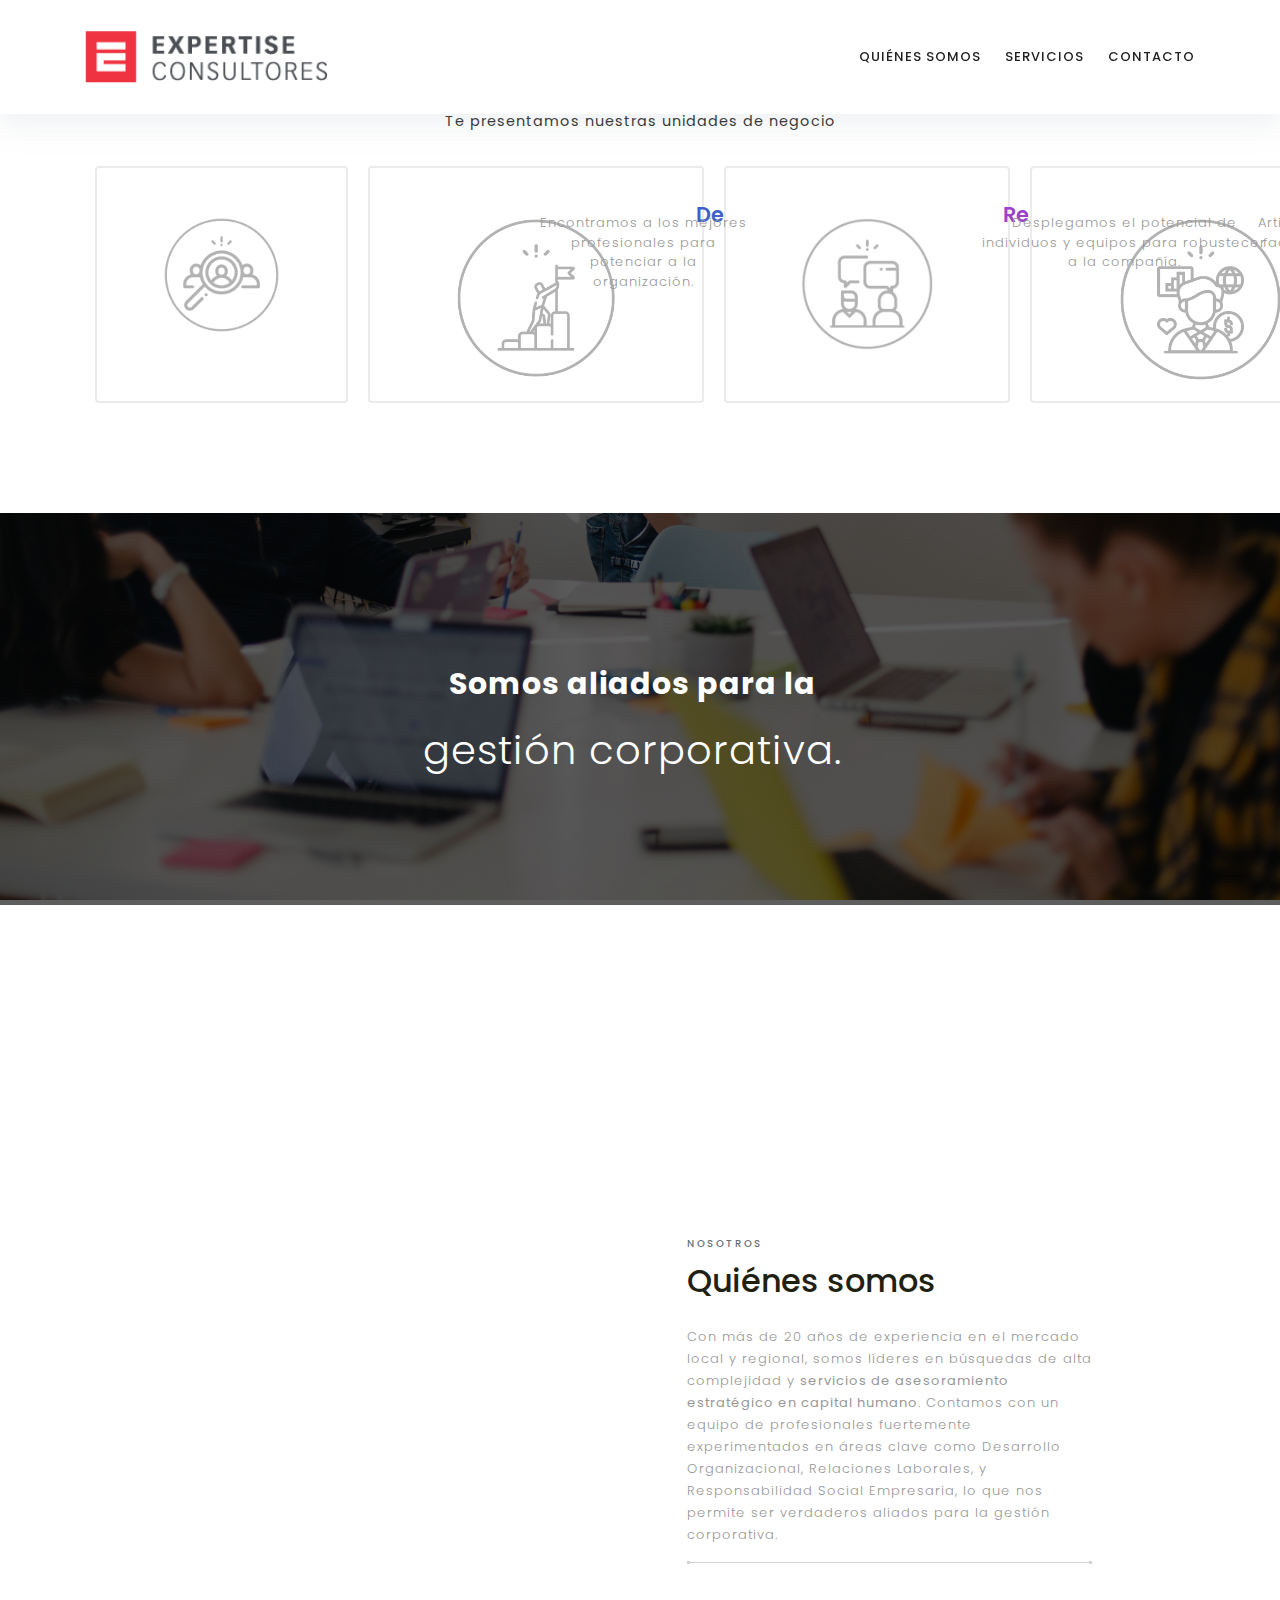
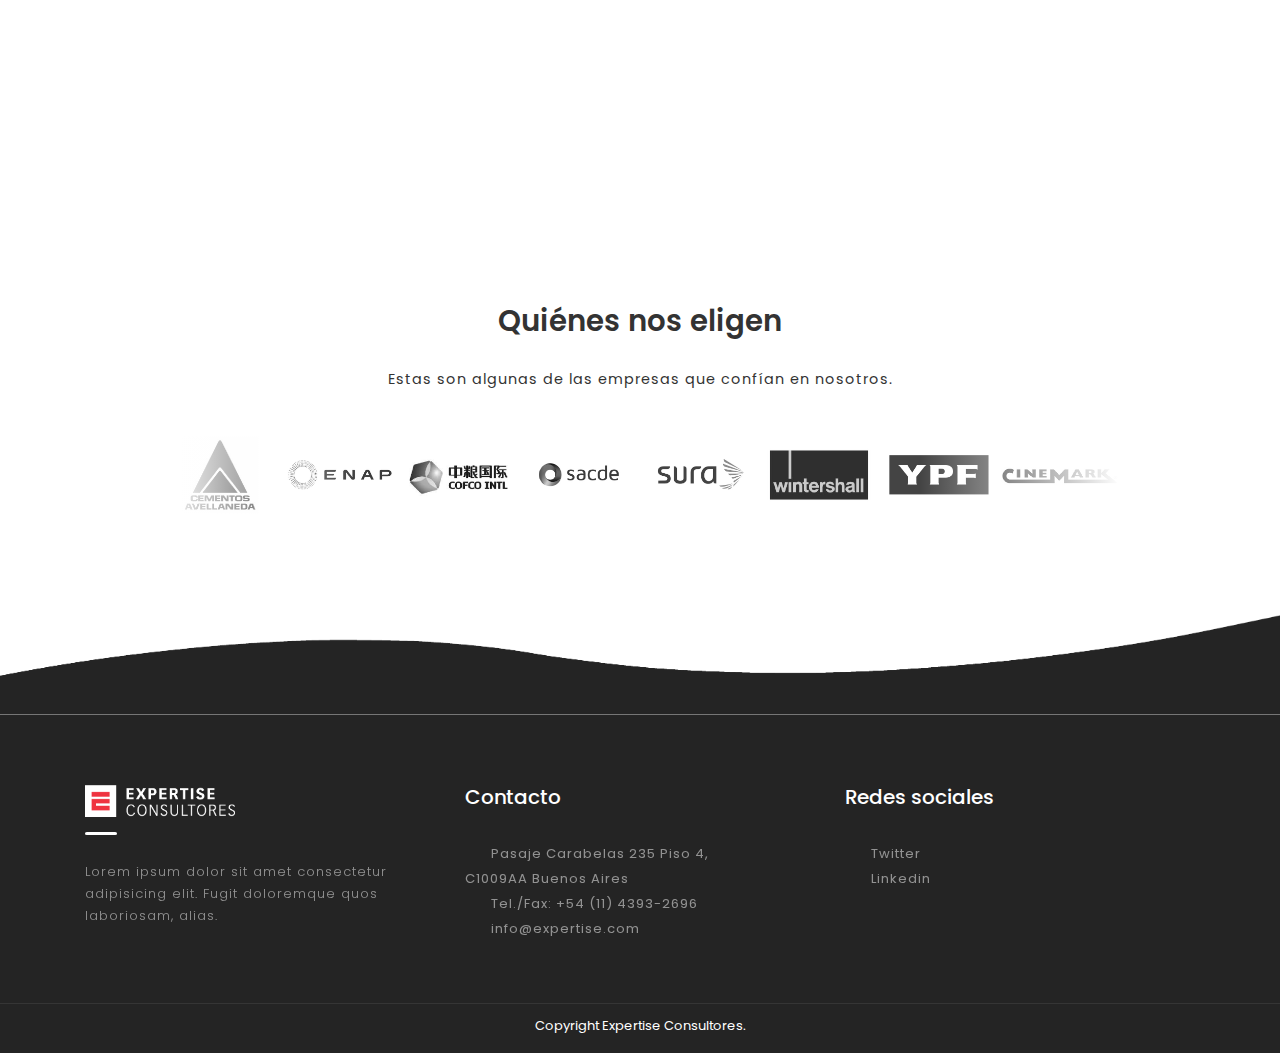
==== commit 6fe4ed83: "Update index.html" ====
--- a/index.html
+++ b/index.html
@@ -4,8 +4,8 @@
 <head>
     <meta charset="UTF-8">
     <meta name="viewport" content="width=device-width, initial-scale=1.0">
-    <link rel="stylesheet" href="https://stackpath.bootstrapcdn.com/bootstrap/4.5.0/css/bootstrap.min.css"
-        integrity="sha384-9aIt2nRpC12Uk9gS9baDl411NQApFmC26EwAOH8WgZl5MYYxFfc+NcPb1dKGj7Sk" crossorigin="anonymous">
+    <link rel="stylesheet" href="https://stackpath.bootstrapcdn.com/bootstrap/4.4.1/css/bootstrap.min.css"
+        integrity="sha384-Vkoo8x4CGsO3+Hhxv8T/Q5PaXtkKtu6ug5TOeNV6gBiFeWPGFN9MuhOf23Q9Ifjh" crossorigin="anonymous">
     <link href="css/style.css" rel="stylesheet" type="text/css">
     <link href="./css/all.min.css" rel="stylesheet">
     <title>Expertise Consultores</title>
@@ -17,8 +17,7 @@
             <div class="row">
                 <div class="col-12">
                     <nav class="navbar navbar-expand-md navbar-light">
-                        <a class="navbar-brand" href="index.html" target="_blank"><img src="./images/logo-gris.png"
-                                alt=""></a>
+                        <a class="navbar-brand" href="index.html"><img src="./images/logo-gris.png" alt=""></a>
                         <button class="navbar-toggler" type="button" data-toggle="collapse"
                             data-target="#navbarSupportedContent" aria-controls="navbarSupportedContent"
                             aria-expanded="false" aria-label="Toggle navigation">
@@ -33,19 +32,18 @@
                                     <a class="nav-link dropdown-toggle" data-toggle="dropdown" href="#" role="button"
                                         aria-haspopup="true" aria-expanded="false">Servicios</a>
                                     <div class="dropdown-menu">
-                                        <a class="dropdown-item" href="#">Recursos humanos</a>
+                                        <a class="dropdown-item" href="rrhh.html">Relaciones laborales</a>
                                         <a class="dropdown-item" href="search.html">Search</a>
-                                        <a class="dropdown-item" href="desarrollo-organizacional.html">Desarrollo
-                                            organizacional</a>
+                                        <a class="dropdown-item" href="desarrollo-organizacional.html">Desarrollo organizacional</a>
                                         <a class="dropdown-item" href="rse.html">RSE</a>
                                     </div>
                                 </li>
                                 <li class="nav-item pl-4 pl-md-0 ml-0 ml-md-4">
                                     <a class="nav-link" href="contacto.html">Contacto</a>
                                 </li>
-                                <li class="nav-item pl-4 pl-md-0 ml-0 ml-md-4">
+                                <!-- <li class="nav-item pl-4 pl-md-0 ml-0 ml-md-4">
                                     <a class="nav-link" href="#">Búsquedas Laborales</a>
-                                </li>
+                                </li> -->
                             </ul>
                         </div>
                     </nav>
@@ -54,97 +52,9 @@
         </div>
     </div>
 
-    <!-- <div id="carouselExampleFade" class="carousel slide carousel-fade" data-ride="carousel">
-        <div class="carousel-inner">
-          <div class="carousel-item active">
-            <div><img src="./images/fotofondo.jpg" class="d-block w-100" alt="..."></div>
-          </div>
-          <div class="carousel-item">
-            <div><img src="./images/encuentro.jpg" class="d-block w-100" alt="..."></div>
-          </div>
-          <div class="carousel-item">
-            <div><img src="./images/Imagen-4.png" class="d-block w-100" alt="..."></div>
-          </div>
-          <div class="carousel-item">
-            <div><img src="./images/imagen 5.png" class="d-block w-100" alt="..."></div>
-          </div>
-        </div>
-        <a class="carousel-control-prev" href="#carouselExampleFade" role="button" data-slide="prev">
-          <span class="carousel-control-prev-icon" aria-hidden="true"></span>
-          <span class="sr-only">Previous</span>
-        </a>
-        <a class="carousel-control-next" href="#carouselExampleFade" role="button" data-slide="next">
-          <span class="carousel-control-next-icon" aria-hidden="true"></span>
-          <span class="sr-only">Next</span>
-        </a>
-      </div> -->
-
-
-
-
-    <div id="carouselExampleFade" class="carousel slide carousel-fade" data-ride="carousel">
-        <div class="carousel-inner">
-            <div class="carousel-item active">
-                <div class="kenburns-top">
-                    <img src="./images/fotofondo.jpg" class="d-block w-100" alt="...">
-                </div>
-                <div class="texto1">
-                    <h2 class="text-focus-in1">Somos expertos <br> en capital humano</h2>
-                </div>
-                <div class="line-with-dots11">
-                    <div class="left-dot3"></div>
-                    <div class="right-dot3"></div>
-                </div>
-            </div>
-            <div class="carousel-item">
-                <div class="kenburns-top">
-                    <img src="./images/encuentro.jpg" class="d-block w-100" alt="...">
-                </div>
-                <div class="texto2">
-                    <h2 class="text-focus-in2">Asesoramos a los líderes <br>
-                        en la toma de decisiones</h2>
-                </div>
-                <div class="line-with-dots11">
-                    <div class="left-dot3"></div>
-                    <div class="right-dot3"></div>
-                </div>
-            </div>
-            <div class="carousel-item">
-                <div class="kenburns-top">
-                    <img src="./images/Imagen-4.png" class="d-block w-100" alt="...">
-                </div>
-                <div class="texto3">
-                    <h2 class="text-focus-in3">Diseñamos soluciones de <br>valor para áreas clave <br> de la organización</h2>
-                </div>
-                <div class="line-with-dots13">
-                    <div class="left-dot3"></div>
-                    <div class="right-dot3"></div>
-                </div>
-            </div>
-            <div class="carousel-item">
-                <div class="kenburns-top">
-                    <img src="./images/search.jpg" class="d-block w-100" alt="...">
-                </div>
-                <div class="texto4">
-                    <h2 class="text-focus-in4">Somos aliados <br> para la gestión <br> corporativa</h2>
-                </div>
-                <div class="line-with-dots14">
-                    <div class="left-dot3"></div>
-                    <div class="right-dot3"></div>
-                </div>
-            </div>
-        </div>
-        <a class="carousel-control-prev" href="#carouselExampleFade" role="button" data-slide="prev">
-            <span class="carousel-control-prev-icon" aria-hidden="true"></span>
-            <span class="sr-only">Previous</span>
-        </a>
-        <a class="carousel-control-next" href="#carouselExampleFade" role="button" data-slide="next">
-            <span class="carousel-control-next-icon" aria-hidden="true"></span>
-            <span class="sr-only">Next</span>
-        </a>
-    </div>
-
-
+
+    
+    
     <!--C<div class="header">
         Content before waves
         <div class="inner-header flex">
@@ -167,15 +77,76 @@
         </div>
         Waves end
     </div>-->
-
-
-
-
-
-
-    <div class="frase-principal">
+<div class="seccion-carousel">
+    <div id="carouselExampleFade" class="carousel slide carousel-fade" data-ride="carousel">
+        <div class="carousel-inner">
+            <div class="carousel-item active">
+                <div class="kenburns-top">
+                    <img src="./images/slider3.png" class="d-block w-100" alt="...">
+                </div>
+                <div class="texto1">
+                    <h2 class="text-focus-in1">Somos expertos <br> en capital humano</h2>
+                </div>
+                <div class="line-with-dots11">
+                    <div class="left-dot3"></div>
+                    <div class="right-dot3"></div>
+                </div>
+            </div>
+            <div class="carousel-item">
+                <div class="kenburns-top">
+                    <img src="./images/salider1.png" class="d-block w-100" alt="...">
+                </div>
+                <div class="texto2">
+                    <h2 class="text-focus-in2">Asesoramos a los líderes <br>
+                        en la toma de decisiones</h2>
+                </div>
+                <div class="line-with-dots11">
+                    <div class="left-dot3"></div>
+                    <div class="right-dot3"></div>
+                </div>
+            </div>
+            <div class="carousel-item">
+                <div class="kenburns-top">
+                    <img src="./images/slider4.png" class="d-block w-100" alt="...">
+                </div>
+                <div class="texto3">
+                    <h2 class="text-focus-in3">Diseñamos soluciones de <br>valor para áreas clave <br> de la organización</h2>
+                </div>
+                <div class="line-with-dots13">
+                    <div class="left-dot3"></div>
+                    <div class="right-dot3"></div>
+                </div>
+            </div>
+            <div class="carousel-item">
+                <div class="kenburns-top">
+                    <img src="./images/slider2.png" class="d-block w-100" alt="...">
+                </div>
+                <div class="texto4">
+                    <h2 class="text-focus-in4">Somos aliados <br> para la gestión <br> corporativa</h2>
+                </div>
+                <div class="line-with-dots14">
+                    <div class="left-dot3"></div>
+                    <div class="right-dot3"></div>
+                </div>
+            </div>
+        </div>
+        <a class="carousel-control-prev" href="#carouselExampleFade" role="button" data-slide="prev">
+            <span class="carousel-control-prev-icon" aria-hidden="true"></span>
+            <span class="sr-only">Previous</span>
+        </a>
+        <a class="carousel-control-next" href="#carouselExampleFade" role="button" data-slide="next">
+            <span class="carousel-control-next-icon" aria-hidden="true"></span>
+            <span class="sr-only">Next</span>
+        </a>
+    </div>
+</div>
+
+
+    
+
+    <!-- <div class="frase-principal">
         <h5>Somos aliados para la gestión corporativa</h5>
-    </div>
+    </div> -->
 
 
     <div class="container">
@@ -191,7 +162,7 @@
                         mejores profesionales
                         para potenciar a la
                         organización.</p>
-                    <a href="#" class="cta">Ver más <span class="ti-angle-right"></a>
+                    <a href="search.html" class="cta">Ver más <span class="ti-angle-right"></a>
                 </div>
                 <div class="service service2">
                     <i class="ti-light-bulb"></i>
@@ -202,7 +173,7 @@
                         y equipos para
                         robustecer a la
                         compañía.</p>
-                    <a href="#" class="cta">Ver más <span class="ti-angle-right"></a>
+                    <a href="desarrollo-organizacional.html" class="cta">Ver más <span class="ti-angle-right"></a>
                 </div>
 
                 <div class="service service3">
@@ -212,7 +183,7 @@
                     <p>Articulamos vínculos
                         para facilitar el diálogo
                         entre stakeholders clave.</p>
-                    <a href="#" class="cta">Ver más <span class="ti-angle-right"></span></a>
+                    <a href="rrhh.html" class="cta">Ver más <span class="ti-angle-right"></span></a>
                 </div>
                 <div class="service service4">
                     <i class="ti-money"></i>
@@ -222,7 +193,7 @@
                         certificamos
                         planes y acciones
                         de triple impacto.</p>
-                    <a href="#" class="cta">Ver más <span class="ti-angle-right"></span></a>
+                    <a href="rse.html" class="cta">Ver más <span class="ti-angle-right"></span></a>
                 </div>
             </div>
         </section>
@@ -282,12 +253,12 @@
                                     <div class="right-dot"></div>
                                 </div>
                             </div>
-                            <div class="mini-section-box">
+                            <!--<div class="mini-section-box">
                                 <img src="http://uploads.webflow.com/58e660e85f1ee2ef42d0321d/58e67af3b67685d26f850b8b_Id.png"
                                     width="46" class="mini-section-icon">
-                                <div class="mini-title">EXPERT
-                                    <br>DEVELOPMENT</div>
-                            </div>
+                                 <div class="mini-title">EXPERT
+                                    <br>DEVELOPMENT</div> 
+                            </div>-->
                         </div>
                     </div>
                 </div>
@@ -404,7 +375,7 @@
 
 
 
-
+    
 
     <div class="padre-footer">
         <!-- <div class="image-footer">
@@ -428,8 +399,8 @@
             <img src="images/linea.png" alt="">
         </div>
         <div class="footerult">
-
-
+            
+          
             <div class="container">
                 <div class="row">
                     <div class="col-xs-12 col-md-4">
@@ -440,7 +411,7 @@
                         </div>
                         <p>Lorem ipsum dolor sit amet consectetur adipisicing elit. Fugit doloremque quos laboriosam,
                             alias.
-                        </p>
+                            </p>
                     </div>
 
                     <div class="col-xs-12 col-md-4">
@@ -530,4 +501,4 @@
     <script src="js/js.js" type="text/javascript"></script>
 </body>
 
-</html>+</html>
